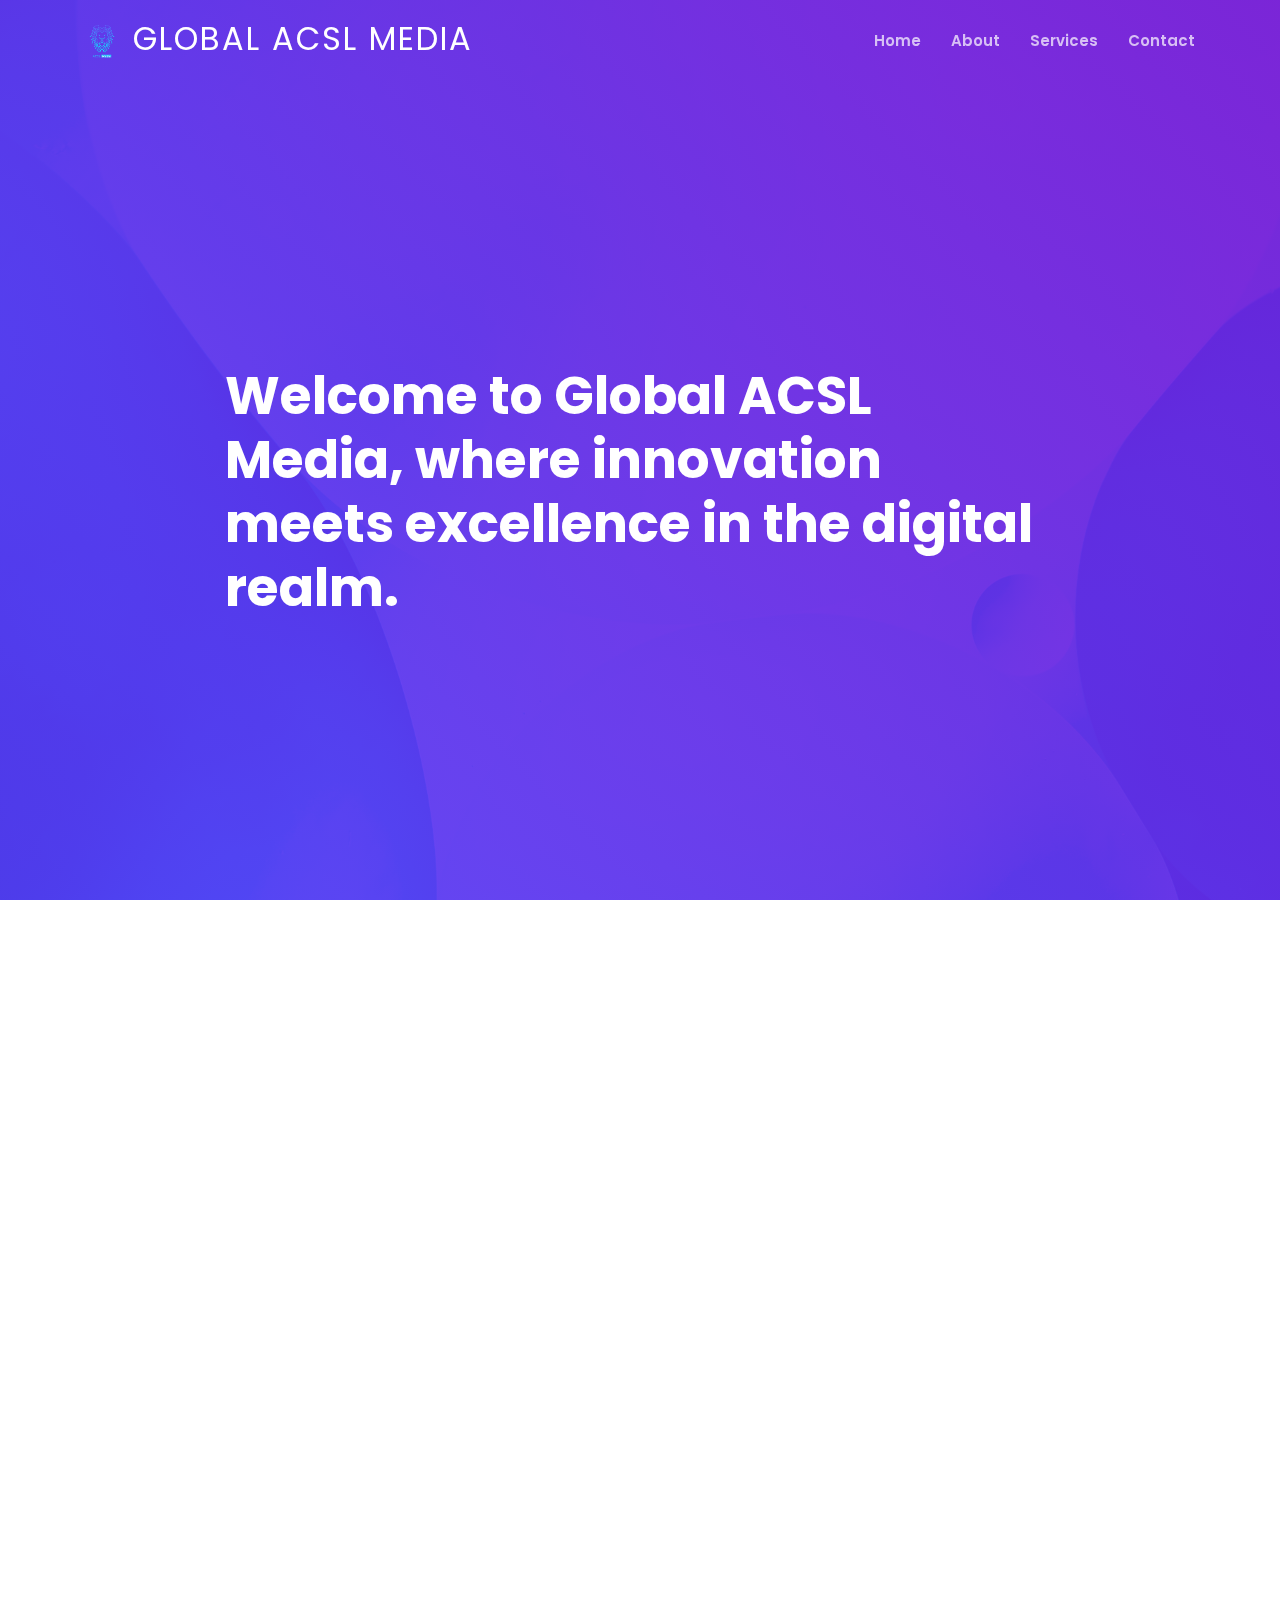
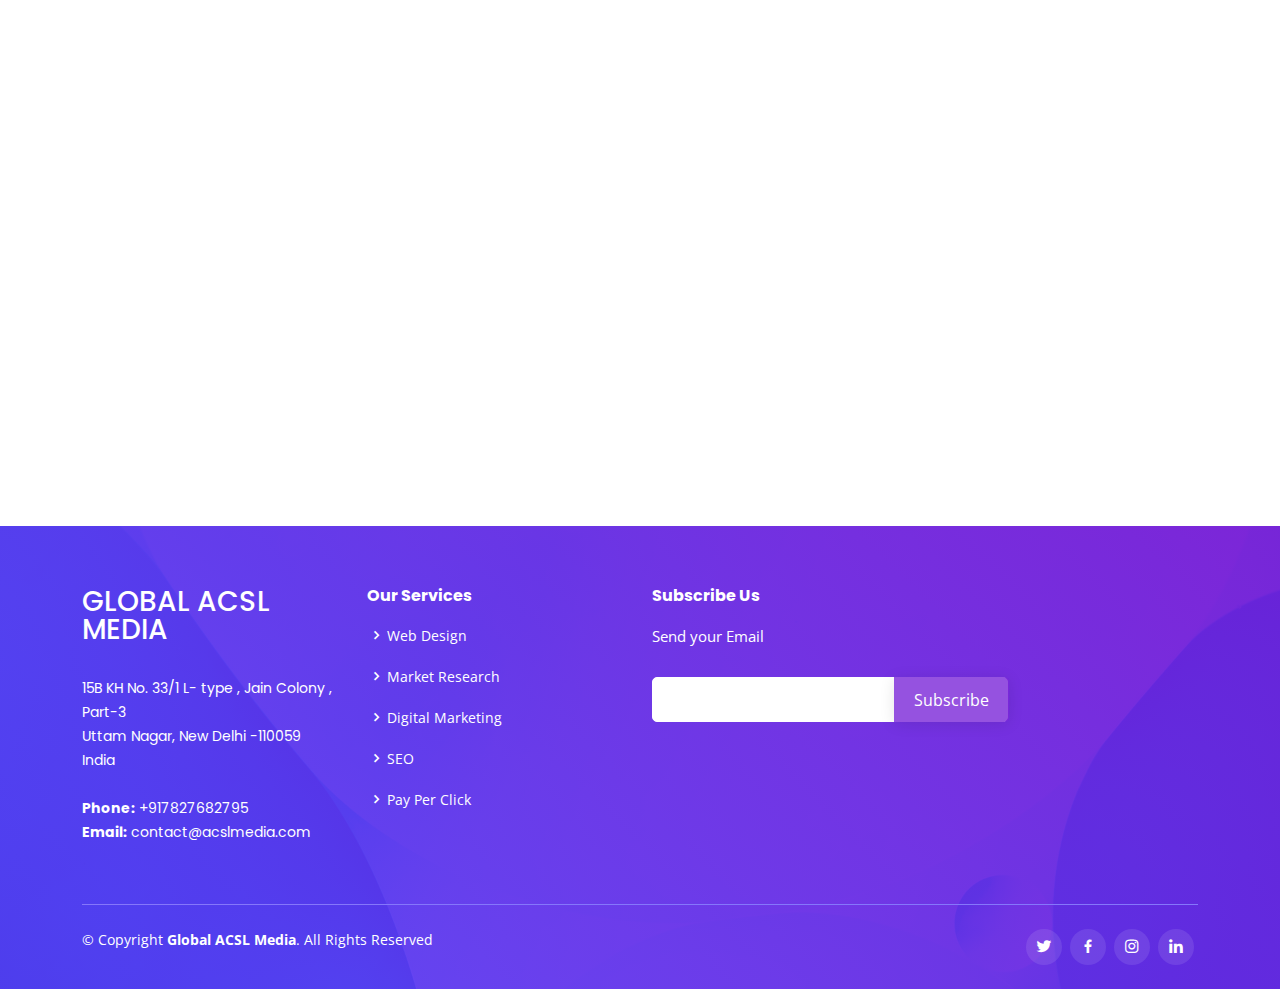
==== about.html @ 36bb45ed "ACSL" ====
<!DOCTYPE html>
<html lang="en">

<head>
    <meta charset="utf-8">
    <meta content="width=device-width, initial-scale=1.0" name="viewport">

    <title>Global ACSL Media</title>
    <meta content="" name="description">
    <meta content="" name="keywords">

    <!-- Favicons -->
    <link href="assets/img/acslfavicon.png" rel="icon">
    <link href="assets/img/acslfavicon.png" rel="apple-touch-icon">

    <!-- Google Fonts -->
    <link
        href="https://fonts.googleapis.com/css?family=Open+Sans:300,300i,400,400i,600,600i,700,700i|Roboto:300,300i,400,400i,500,500i,600,600i,700,700i|Poppins:300,300i,400,400i,500,500i,600,600i,700,700i"
        rel="stylesheet">

    <!-- Vendor CSS Files -->
    <link href="assets/vendor/aos/aos.css" rel="stylesheet">
    <link href="assets/vendor/bootstrap/css/bootstrap.min.css" rel="stylesheet">
    <link href="assets/vendor/bootstrap-icons/bootstrap-icons.css" rel="stylesheet">
    <link href="assets/vendor/boxicons/css/boxicons.min.css" rel="stylesheet">
    <link href="assets/vendor/glightbox/css/glightbox.min.css" rel="stylesheet">
    <link href="assets/vendor/swiper/swiper-bundle.min.css" rel="stylesheet">

    <!-- Template Main CSS File -->
    <link href="assets/css/style.css" rel="stylesheet">

    <!-- =======================================================
  * Template Name: Techie
  * Updated: Jul 27 2023 with Bootstrap v5.3.1
  * Template URL: https://bootstrapmade.com/techie-free-skin-bootstrap-3/
  * Author: BootstrapMade.com
  * License: https://bootstrapmade.com/license/
  ======================================================== -->
</head>

<body>

    <!-- ======= Header ======= -->
    <header id="header" class="fixed-top ">
        <div class="container d-flex align-items-center justify-content-between">
            <h1 class="logo"> <a href="index.html" class="logo"><img src="assets/img/acsl-favicon.png" alt=""
                        class="img-fluid"></a>
                <a href="index.html">Global ACSL Media</a>
            </h1>
            <!-- Uncomment below if you prefer to use an image logo -->
            <!-- <a href="index.html" class="logo"><img src="assets/img/logo.png" alt="" class="img-fluid"></a>-->

            <nav id="navbar" class="navbar">
                <ul>
                    <li><a class="nav-link" href="index.html">Home</a></li>
                    <li><a class="nav-link" href="about.html">About</a></li>
                    <li><a class="nav-link" href="services.html">Services</a></li>
                    <li><a class="nav-link" href="contact.html">Contact</a></li>

                    <!--<li class="dropdown"><a href="#"><span>Drop Down</span> <i class="bi bi-chevron-down"></i></a>
            <ul>
              <li><a href="#">Drop Down 1</a></li>
              <li class="dropdown"><a href="#"><span>Deep Drop Down</span> <i class="bi bi-chevron-right"></i></a>
                <ul>
                  <li><a href="#">Deep Drop Down 1</a></li>
                  <li><a href="#">Deep Drop Down 2</a></li>
                  <li><a href="#">Deep Drop Down 3</a></li>
                  <li><a href="#">Deep Drop Down 4</a></li>
                  <li><a href="#">Deep Drop Down 5</a></li>
                </ul>
              </li>
              <li><a href="#">Drop Down 2</a></li>
              <li><a href="#">Drop Down 3</a></li>
              <li><a href="#">Drop Down 4</a></li>
            </ul>
          </li>-->
                    <!--<li><a class="getstarted scrollto" href="#about">Get Started</a></li>-->
                </ul>
                <i class="bi bi-list mobile-nav-toggle"></i>
            </nav><!-- .navbar -->

        </div>
    </header><!-- End Header -->

    <!-- ======= Hero Section ======= -->
    <section id="hero" class="d-flex align-items-center">

        <div class="container-fluid" data-aos="fade-up">
            <div class="row justify-content-center">
                <div
                    class="col-xl-8 col-lg-8 pt-3 pt-lg-0 order-2 order-lg-1 d-flex flex-column justify-content-center">
                    <h1>Welcome to Global ACSL Media, where innovation meets excellence in the digital realm. </h1>
                </div>
            </div>

    </section><!-- End Hero -->

    <main id="main">

        <!-- ======= About Section ======= -->

        <!-- ======= Counts Section ======= -->

        <!-- ======= Services Section ======= -->
        <section id="about" class="about">
            <div class="container">

                <div class="row">
                    <div class="col-lg-6 order-1 order-lg-2 pt-5" data-aos="zoom-in" data-aos-delay="150">
                        <img src="assets/img/about.jpg" class="img-fluid mt-5" alt="">
                    </div>
                    <div class="col-lg-6 pt-4 pt-lg-0 order-2 order-lg-1 content" data-aos="fade-right">
                        <h3>Our Vision </h3>
                        <p class="fst-italic">
                            Our vision is to be the driving force behind our clients' digital journeys. We envision a
                            world where businesses of all sizes can thrive in the digital landscape, reaching their
                            target audiences effectively and leaving a lasting impact.
                        </p>
                        <h3>Our Mission </h3>
                        <p class="fst-italic">
                            Our mission is to empower businesses with cutting-edge digital solutions that elevate their brand, boost their online presence, and drive meaningful growth. We believe in the power of technology and creativity to inspire positive change, and we work tirelessly to bring this vision to life for each client we serve.
                        </p>
                        <h3>Why Choose Us</h3>
                        <ul>
                            <li><i class="bi bi-check-circle"></i> <strong>Innovation:</strong> We thrive on innovation.
                                Our team constantly explores new technologies and trends to deliver solutions that are
                                ahead of the curve.</li>
                            <li><i class="bi bi-check-circle"></i> <strong>Customization:</strong> We believe every
                                business is unique. That's why we tailor our strategies and solutions to align with your
                                specific goals and target audience.</li>
                            <li><i class="bi bi-check-circle"></i> <strong>Collaboration:</strong> Your success is our
                                success. We view our clients as partners and work collaboratively to achieve the best
                                outcomes. Your input is invaluable every step of the way.</li>
                            <li><i class="bi bi-check-circle"></i> <strong>Expertise:</strong> Our team is comprised of
                                experts in their respective fields. From marketing gurus to tech wizards, we bring a
                                diverse range of skills to the table. </li>
                            <li><i class="bi bi-check-circle"></i> <strong>Results Driven:</strong> We are committed to
                                delivering tangible results. Our strategies are designed not just to increase metrics,
                                but to drive meaningful growth and ROI for your business.</li>
                        </ul>
                        <h3>Join Us in Shaping the Future </h3>
                        <p >
                            As we embark on this journey of digital transformation, we invite you to join us. Together, we'll innovate, collaborate, and create digital experiences that redefine industries and push boundaries. Welcome to Global ACSL Media, where possibilities are limitless, and success is inevitable.                        </p>
                    </div>
                </div>

            </div>
        </section><!-- End About Section -->

        <!-- ======= Features Section ======= -->

        <!-- ======= Testimonials Section ======= -->

        <!-- ======= Portfolio Section ======= -->

        <!-- ======= Pricing Section ======= -->

        <!-- ======= Frequently Asked Questions Section ======= -->

        <!-- ======= Contact Section ======= -->

    </main><!-- End #main -->

    <!-- ======= Footer ======= -->
    <footer id="footer">

        <div class="footer-top">
          <div class="container">
            <div class="row">
    
              <div class="col-lg-3 col-md-6 footer-contact">
                <h3>Global ACSL Media</h3>
                <p>
                  15B KH No. 33/1 L- type , Jain Colony , Part-3   <br>
                  Uttam Nagar, New Delhi -110059<br>
                  India <br><br>
                  <strong>Phone:</strong> +917827682795<br>
                  <strong>Email:</strong>  contact@acslmedia.com<br>
                </p>
              </div>
    
              <!--<div class="col-lg-2 col-md-6 footer-links">
                <h4>Useful Links</h4>
                <ul>
                  <li><i class="bx bx-chevron-right"></i> <a href="#">Home</a></li>
                  <li><i class="bx bx-chevron-right"></i> <a href="#">About us</a></li>
                  <li><i class="bx bx-chevron-right"></i> <a href="#">Services</a></li>
                  <li><i class="bx bx-chevron-right"></i> <a href="#">Terms of service</a></li>
                  <li><i class="bx bx-chevron-right"></i> <a href="#">Privacy policy</a></li>
                </ul>
              </div>-->
    
              <div class="col-lg-3 col-md-6 footer-links">
                <h4>Our Services</h4>
                <ul>
                  <li><i class="bx bx-chevron-right"></i> Web Design</li>
                  <li><i class="bx bx-chevron-right"></i> Market Research</li>
                  <li><i class="bx bx-chevron-right"></i> Digital Marketing</li>
                  <li><i class="bx bx-chevron-right"></i> SEO</li>
                  <li><i class="bx bx-chevron-right"></i> Pay Per Click</li>
                </ul>
              </div>
    
              <div class="col-lg-4 col-md-6 footer-newsletter">
                <h4>Subscribe Us</h4>
                <p>Send your Email</p>
                <form action="https://formspree.io/f/xdordzaw" method="post">
                  <input type="email" name="email"><input type="submit" value="Subscribe">
                </form>
              </div>
    
            </div>
          </div>
        </div>
    
        <div class="container">
    
          <div class="copyright-wrap d-md-flex py-4">
            <div class="me-md-auto text-center text-md-start">
              <div class="copyright">
                &copy; Copyright <strong><span>Global ACSL Media</span></strong>. All Rights Reserved
              </div>
              <div class="credits">
                <!-- All the links in the footer should remain intact. -->
                <!-- You can delete the links only if you purchased the pro version. -->
                <!-- Licensing information: https://bootstrapmade.com/license/ -->
                <!-- Purchase the pro version with working PHP/AJAX contact form: https://bootstrapmade.com/techie-free-skin-bootstrap-3/ -->
    
              </div>
            </div>
            <div class="social-links text-center text-md-right pt-3 pt-md-0">
              <a href="https://twitter.com/acslmedia" class="twitter"><i class="bx bxl-twitter"></i></a>
              <a href="#" class="facebook"><i class="bx bxl-facebook"></i></a>
              <a href="https://www.instagram.com/acslmedia/" class="instagram"><i class="bx bxl-instagram"></i></a>
              <a href="https://www.linkedin.com/company/acslmedia/" class="linkedin"><i class="bx bxl-linkedin"></i></a>
            </div>
          </div>
    
        </div>
      </footer><!-- End Footer -->
    
    <a href="#" class="back-to-top d-flex align-items-center justify-content-center"><i
            class="bi bi-arrow-up-short"></i></a>
    <div id="preloader"></div>

    <!-- Vendor JS Files -->
    <script src="assets/vendor/purecounter/purecounter_vanilla.js"></script>
    <script src="assets/vendor/aos/aos.js"></script>
    <script src="assets/vendor/bootstrap/js/bootstrap.bundle.min.js"></script>
    <script src="assets/vendor/glightbox/js/glightbox.min.js"></script>
    <script src="assets/vendor/isotope-layout/isotope.pkgd.min.js"></script>
    <script src="assets/vendor/swiper/swiper-bundle.min.js"></script>
    <script src="assets/vendor/php-email-form/validate.js"></script>

    <!-- Template Main JS File -->
    <script src="assets/js/main.js"></script>

</body>

</html>
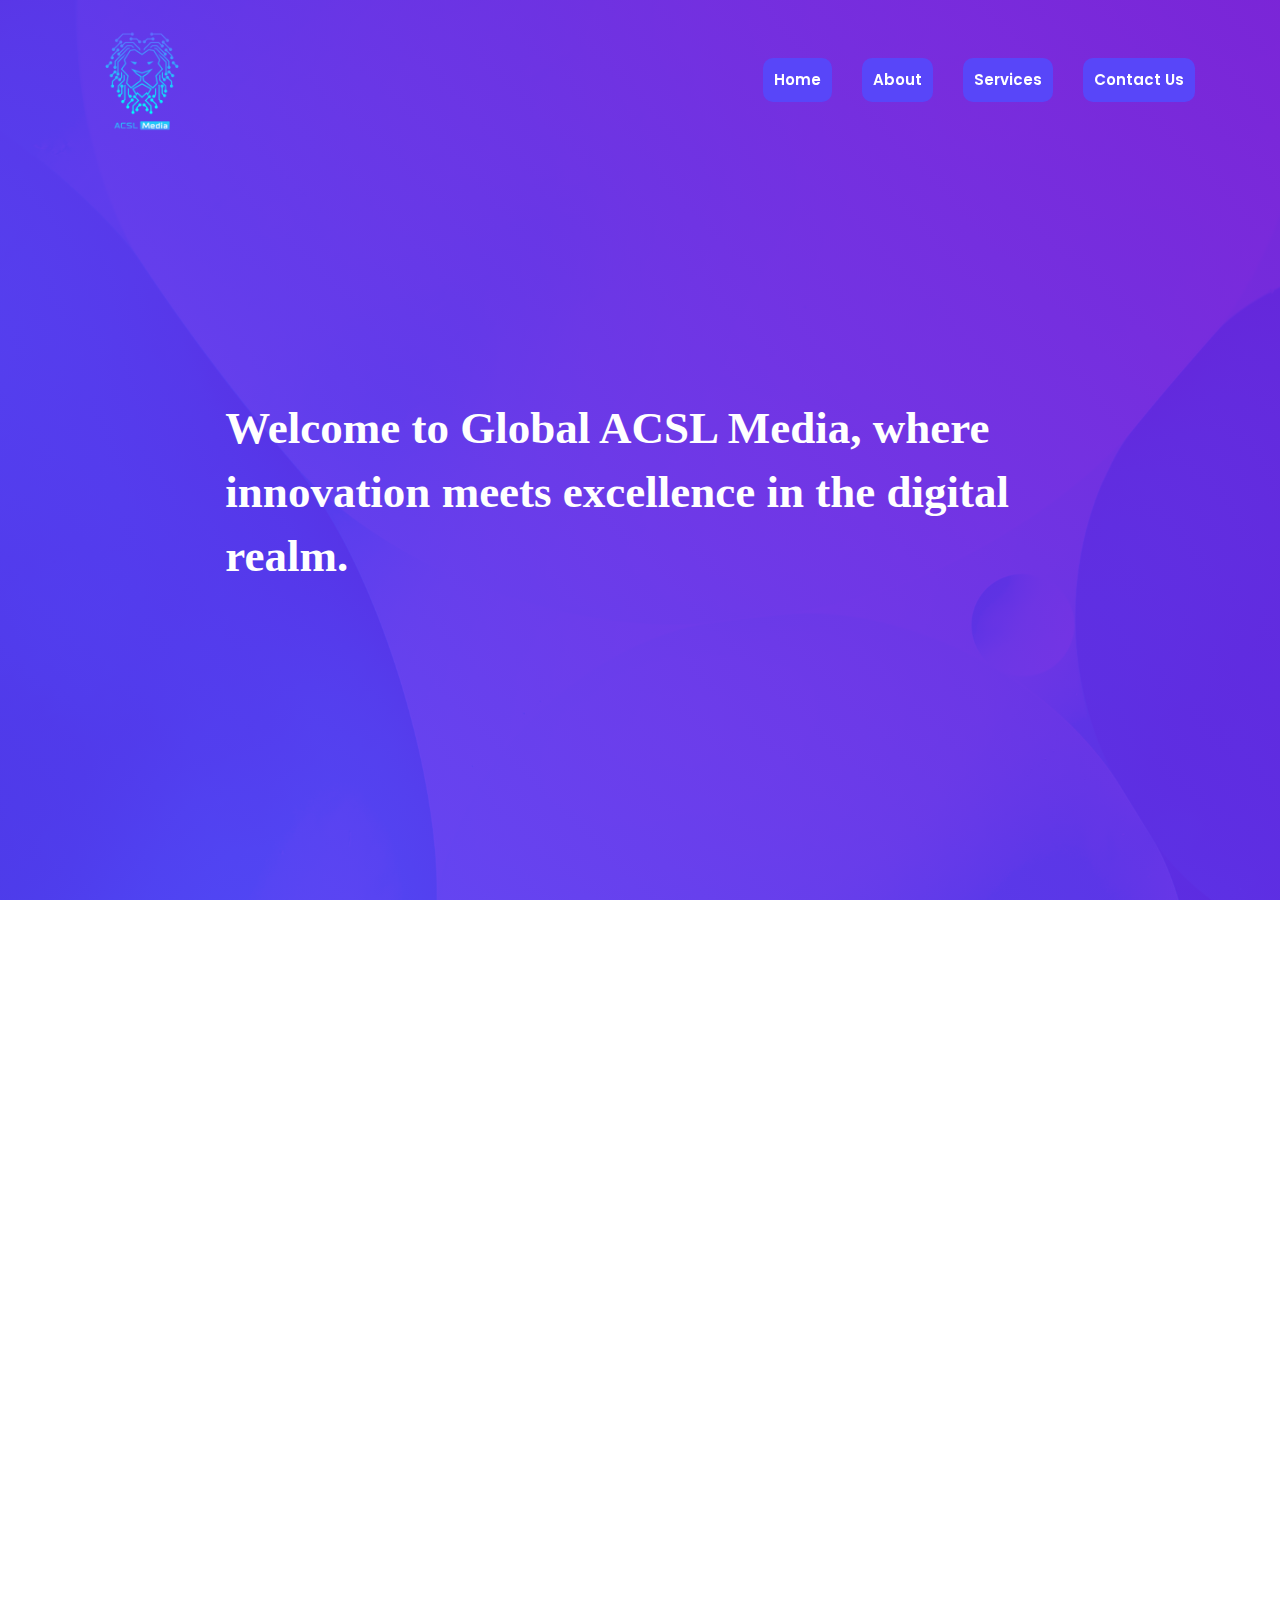
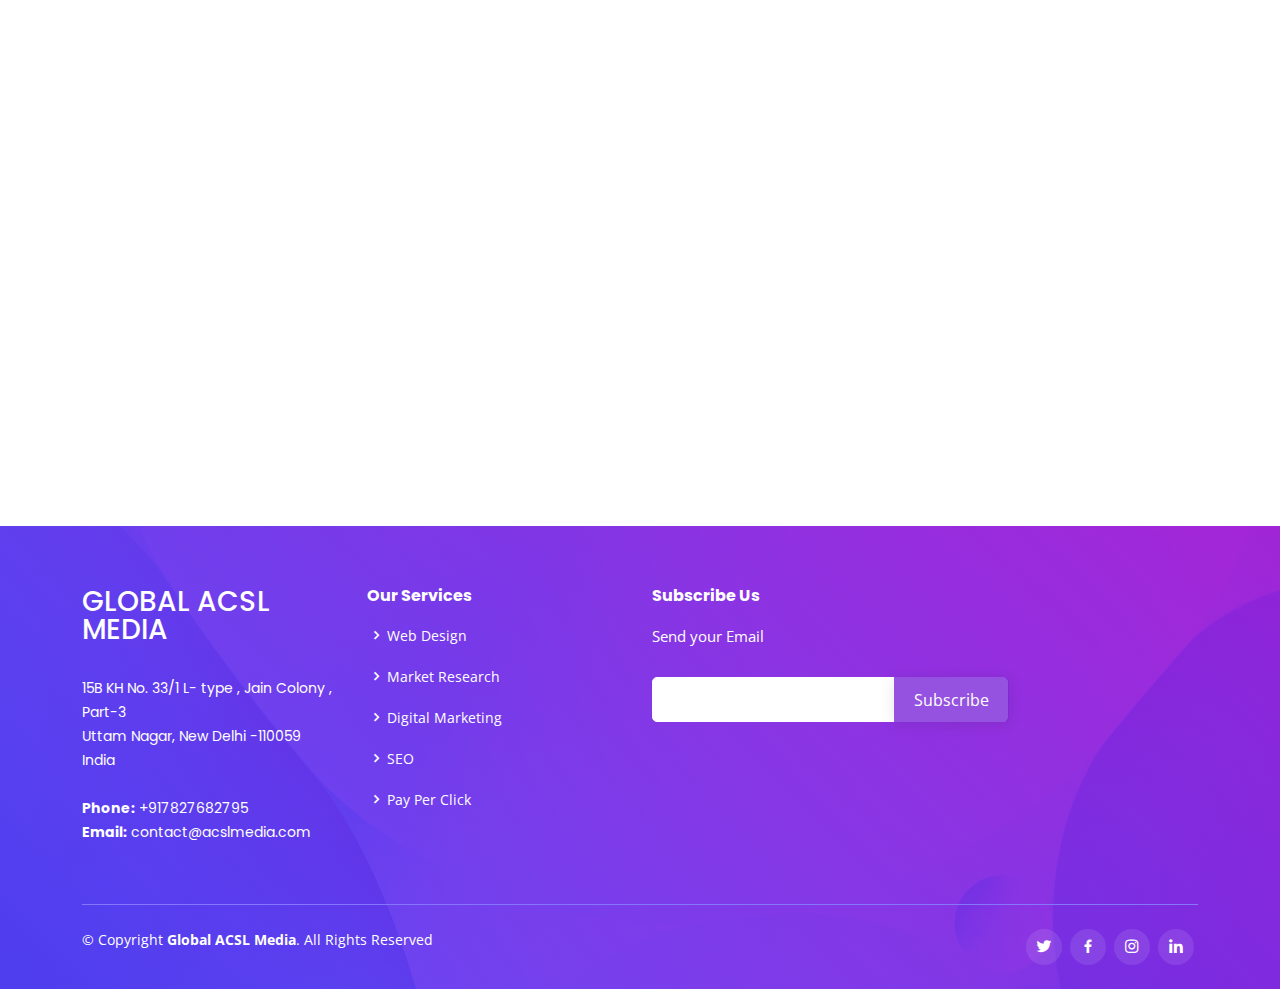
==== commit bcc46756: "ACSL" ====
--- a/about.html
+++ b/about.html
@@ -42,48 +42,48 @@
 
     <!-- ======= Header ======= -->
     <header id="header" class="fixed-top ">
-        <div class="container d-flex align-items-center justify-content-between">
-            <h1 class="logo"> <a href="index.html" class="logo"><img src="assets/img/acsl-favicon.png" alt=""
-                        class="img-fluid"></a>
-                <a href="index.html">Global ACSL Media</a>
-            </h1>
-            <!-- Uncomment below if you prefer to use an image logo -->
-            <!-- <a href="index.html" class="logo"><img src="assets/img/logo.png" alt="" class="img-fluid"></a>-->
-
-            <nav id="navbar" class="navbar">
-                <ul>
-                    <li><a class="nav-link" href="index.html">Home</a></li>
-                    <li><a class="nav-link" href="about.html">About</a></li>
-                    <li><a class="nav-link" href="services.html">Services</a></li>
-                    <li><a class="nav-link" href="contact.html">Contact</a></li>
-
-                    <!--<li class="dropdown"><a href="#"><span>Drop Down</span> <i class="bi bi-chevron-down"></i></a>
-            <ul>
-              <li><a href="#">Drop Down 1</a></li>
-              <li class="dropdown"><a href="#"><span>Deep Drop Down</span> <i class="bi bi-chevron-right"></i></a>
-                <ul>
-                  <li><a href="#">Deep Drop Down 1</a></li>
-                  <li><a href="#">Deep Drop Down 2</a></li>
-                  <li><a href="#">Deep Drop Down 3</a></li>
-                  <li><a href="#">Deep Drop Down 4</a></li>
-                  <li><a href="#">Deep Drop Down 5</a></li>
-                </ul>
-              </li>
-              <li><a href="#">Drop Down 2</a></li>
-              <li><a href="#">Drop Down 3</a></li>
-              <li><a href="#">Drop Down 4</a></li>
-            </ul>
-          </li>-->
-                    <!--<li><a class="getstarted scrollto" href="#about">Get Started</a></li>-->
-                </ul>
-                <i class="bi bi-list mobile-nav-toggle"></i>
-            </nav><!-- .navbar -->
-
-        </div>
+      <div class="container d-flex align-items-center justify-content-between">
+        <a href="index.html"><img src="assets/img/acsl-favicon.png" alt=""
+          class="img-fluid" style="height:120px;"></a>
+        <h1 class="logo"> 
+          <!--a href="index.html">Global ACSL Media</a-->
+        </h1>
+        <!-- Uncomment below if you prefer to use an image logo -->
+  
+        <nav id="navbar" class="navbar">
+          <ul>
+            <li><a class="nav-link " style="color: #fff;" href="index.html"><span style="border: 1px solid transparent;border-radius: 10px;color: white;background-color: #5846f9;padding: 10px;">Home</span></a></li>
+            <li><a class="nav-link " style="color: #fff;" href="about.html"><span style="border: 1px solid transparent;border-radius: 10px;color: white;background-color: #5846f9;padding: 10px;">About</span></a></li>
+            <li><a class="nav-link " style="color: #fff;" href="services.html"><span style="border: 1px solid transparent;border-radius: 10px;color: white;background-color: #5846f9;padding: 10px;">Services</span></a></li>
+            <!--<li><a class="nav-link scrollto " href="#portfolio">Portfolio</a></li>-->
+            <!--<li class="dropdown"><a href="#"><span>Drop Down</span> <i class="bi bi-chevron-down"></i></a>
+              <ul>
+                <li><a href="#">Drop Down 1</a></li>
+                <li class="dropdown"><a href="#"><span>Deep Drop Down</span> <i class="bi bi-chevron-right"></i></a>
+                  <ul>
+                    <li><a href="#">Deep Drop Down 1</a></li>
+                    <li><a href="#">Deep Drop Down 2</a></li>
+                    <li><a href="#">Deep Drop Down 3</a></li>
+                    <li><a href="#">Deep Drop Down 4</a></li>
+                    <li><a href="#">Deep Drop Down 5</a></li>
+                  </ul>
+                </li>
+                <li><a href="#">Drop Down 2</a></li>
+                <li><a href="#">Drop Down 3</a></li>
+                <li><a href="#">Drop Down 4</a></li>
+              </ul>
+            </li>-->
+            <li><a class="nav-link" href="contact.html"><span style="border: 1px solid transparent;border-radius: 10px;color: white;background-color: #5846f9;padding: 10px;">Contact Us</span></a></li>
+            <!--<li><a class="getstarted scrollto" href="#about">Get Started</a></li>-->
+          </ul>
+          <i class="bi bi-list mobile-nav-toggle"></i>
+        </nav><!-- .navbar -->
+  
+      </div>
     </header><!-- End Header -->
-
+  
     <!-- ======= Hero Section ======= -->
-    <section id="hero" class="d-flex align-items-center">
+    <section id="heroc" class="d-flex align-items-center">
 
         <div class="container-fluid" data-aos="fade-up">
             <div class="row justify-content-center">
@@ -102,7 +102,7 @@
         <!-- ======= Counts Section ======= -->
 
         <!-- ======= Services Section ======= -->
-        <section id="about" class="about">
+        <section id="abouc" class="abouc">
             <div class="container">
 
                 <div class="row">
--- a/assets/css/style.css
+++ b/assets/css/style.css
@@ -123,7 +123,7 @@
 
 #header.header-scrolled,
 #header.header-inner-pages {
-  background: rgba(24, 6, 185, 0.8);
+  background:#fff;         /*rgba(24, 6, 185, 0.8);*/
   padding: 12px 0;
 }
 
@@ -142,6 +142,36 @@
 }
 
 #header .logo img {
+  max-height: 40px;
+}
+
+#headerc {
+  transition: all 0.5s;
+  z-index: 1500;
+  padding: 20px 0;
+}
+
+#headerc.header-scrolled,
+#headerc.header-inner-pages {
+  background:#fff;         /*rgba(24, 6, 185, 0.8);*/
+  padding: 12px 0;
+}
+
+#headerc .logo {
+  font-size: 32px;
+  margin: 0;
+  padding: 0;
+  line-height: 1;
+  font-weight: 400;
+  letter-spacing: 2px;
+  text-transform: uppercase;
+}
+
+#headerc .logo a {
+  color: #fff;
+}
+
+#headerc .logo img {
   max-height: 40px;
 }
 
@@ -311,7 +341,7 @@
 * Mobile Navigation 
 */
 .mobile-nav-toggle {
-  color: #fff;
+  color: #5846f9;
   font-size: 28px;
   cursor: pointer;
   display: none;
@@ -425,12 +455,132 @@
 /*--------------------------------------------------------------
 # Hero Section
 --------------------------------------------------------------*/
-#hero {
+#heroc {
   width: 100%;
   height: 100vh;
   background: linear-gradient(45deg, rgba(86, 58, 250, 0.9) 0%, rgba(116, 15, 214, 0.9) 100%), url("../img/hero-bg.jpg") center center no-repeat;
   background-size: cover;
 }
+#hero {
+  width: 100%;
+  height: 100vh;
+  /*background: linear-gradient(45deg, rgba(86, 58, 250, 0.9) 0%, rgba(116, 15, 214, 0.9) 100%), url("../img/hero-bg.jpg") center center no-repeat;*/
+  background: white;
+  background-size: cover;
+}
+#heroc .container,
+#heroc .container-fluid {
+  padding-top: 84px;
+}
+
+#heroc h1 {
+  margin: 0;
+  margin-right: 5px;
+  font-size: 45px;
+  font-weight: 600;
+  font-family:Cambria, Cochin, Georgia, Times, 'Times New Roman', serif;
+  line-height: 64px;
+  color:#fff;
+}
+
+#heroc h2 {
+  color:gray; /*rgba(255, 255, 255, 0.8);*/
+  margin: 10px 0 0 0;
+  font-size: 20px;
+  font-family:'Gill Sans', 'Gill Sans MT', Calibri, 'Trebuchet MS', sans-serif;
+}
+
+#heroc .btn-get-started {
+  font-family: "Poppins", sans-serif;
+  font-weight: 500;
+  font-size: 16px;
+  letter-spacing: 1px;
+  display: inline-block;
+  padding: 10px 28px;
+  border-radius: 5px;
+  transition: 0.5s;
+  margin-top: 30px;
+  box-shadow: 4px 4px 8px #888888;;
+  color: #5846f9;
+  border: 2px solid #5846f9;
+}
+
+#heroc .btn-get-started:hover {
+  background: #5846f9;
+  color: #fff;
+}
+
+#heroc .animated {
+  animation: up-down 2s ease-in-out infinite alternate-reverse both;
+}
+
+@media (min-width: 1200px) {
+  #heroc {
+    background-attachment: fixed;
+  }
+}
+
+@media (max-width: 991px) {
+  #heroc {
+    text-align: center;
+  }
+
+  #heroc .container,
+  #heroc .container-fluid {
+    padding-top: 68px;
+  }
+
+  #heroc .animated {
+    animation: none;
+  }
+
+  #heroc .hero-img {
+    text-align: center;
+  }
+
+  #heroc .hero-img img {
+    width: 50%;
+  }
+}
+
+@media (max-width: 768px) {
+  #heroc h1 {
+    font-size: 26px;
+    line-height: 36px;
+  }
+
+  #heroc h2 {
+    font-size: 18px;
+    line-height: 24px;
+  }
+
+  #heroc .hero-img img {
+    width: 60%;
+  }
+}
+
+@media (max-width: 575px) {
+  #heroc .hero-img img {
+    width: 80%;
+  }
+}
+
+@media (max-width: 575px),
+(max-height: 600px) {
+  #heroc {
+    height: auto;
+  }
+}
+
+@keyframes up-down {
+  0% {
+    transform: translateY(10px);
+  }
+
+  100% {
+    transform: translateY(-10px);
+  }
+}
 
 #hero .container,
 #hero .container-fluid {
@@ -439,16 +589,19 @@
 
 #hero h1 {
   margin: 0;
-  font-size: 52px;
-  font-weight: 700;
+  margin-right: 5px;
+  font-size: 45px;
+  font-weight: 600;
+  font-family:Cambria, Cochin, Georgia, Times, 'Times New Roman', serif;
   line-height: 64px;
-  color: #fff;
+  color: #5846f9;
 }
 
 #hero h2 {
-  color: rgba(255, 255, 255, 0.8);
+  color:gray; /*rgba(255, 255, 255, 0.8);*/
   margin: 10px 0 0 0;
   font-size: 20px;
+  font-family:'Gill Sans', 'Gill Sans MT', Calibri, 'Trebuchet MS', sans-serif;
 }
 
 #hero .btn-get-started {
@@ -461,13 +614,14 @@
   border-radius: 5px;
   transition: 0.5s;
   margin-top: 30px;
-  color: #fff;
-  border: 2px solid #fff;
+  box-shadow: 4px 4px 8px #888888;;
+  color: #5846f9;
+  border: 2px solid #5846f9;
 }
 
 #hero .btn-get-started:hover {
-  background: #fff;
-  color: #5846f9;
+  background: #5846f9;
+  color: #fff;
 }
 
 #hero .animated {
@@ -551,8 +705,7 @@
 }
 
 .section-bg {
-  background-color: #f9f8ff;
-}
+  background: linear-gradient(45deg, rgba(86, 58, 250, 0.9) 0%, rgba(214, 15, 204, 0.9) 100%), url("../img/hero-bg.jpg") center center no-repeat;}
 
 .section-title {
   text-align: center;
@@ -588,12 +741,13 @@
 --------------------------------------------------------------*/
 .about {
   padding: 120px 0;
+  background: linear-gradient(45deg, rgba(86, 58, 250, 0.9) 0%, rgba(214, 15, 204, 0.9) 100%), url("../img/hero-bg.jpg") center center no-repeat;
 }
 
 .about .content h3 {
   font-weight: 600;
   font-size: 32px;
-  color: #2c4964;
+  color:#999;
 }
 
 .about .content ul {
@@ -624,13 +778,14 @@
   padding: 10px 50px 10px 28px;
   border-radius: 5px;
   transition: 0.5s;
-  color: #fff;
-  background: linear-gradient(45deg, #5846f9 0%, #7b27d8 100%);
+  color: linear-gradient(45deg, #5846f9 0%, #7b27d8 100%);
+  background: #fff;
   position: relative;
 }
 
 .about .content .read-more:hover {
   background: linear-gradient(180deg, #5846f9 0%, #7b27d8 100%);
+  color: #fff;
 }
 
 .about .content .read-more i {
@@ -640,18 +795,76 @@
   top: 12px;
 }
 
+.abouc {
+  padding: 120px 0;
+  background-color: #fff; 
+}
+
+.abouc .content h3 {
+  font-weight: 600;
+  font-size: 32px;
+  color:#5846f9;
+}
+
+.abouc .content ul {
+  list-style: none;
+  padding: 0;
+}
+
+.abouc .content ul li {
+  padding-bottom: 10px;
+}
+
+.abouc .content ul i {
+  font-size: 20px;
+  padding-right: 4px;
+  color: #5846f9;
+}
+
+.abouc .content p:last-child {
+  margin-bottom: 0;
+}
+
+.abouc .content .read-more {
+  font-family: "Poppins", sans-serif;
+  font-weight: 500;
+  font-size: 16px;
+  letter-spacing: 1px;
+  display: inline-block;
+  padding: 10px 50px 10px 28px;
+  border-radius: 5px;
+  transition: 0.5s;
+  color: linear-gradient(45deg, #5846f9 0%, #7b27d8 100%);
+  background: #fff;
+  position: relative;
+}
+
+.abouc .content .read-more:hover {
+  background: linear-gradient(180deg, #5846f9 0%, #7b27d8 100%);
+  color: #fff;
+}
+
+.abouc .content .read-more i {
+  font-size: 22px;
+  position: absolute;
+  right: 20px;
+  top: 12px;
+}
+
+
 /*--------------------------------------------------------------
 # Counts
 --------------------------------------------------------------*/
 .counts {
-  background: linear-gradient(90deg, rgba(88, 70, 249, 0.5) 0%, rgba(123, 39, 216, 0.5) 100%), url("../img/counts-bg.png") center center no-repeat;
+  /*background: linear-gradient(90deg, rgba(88, 70, 249, 0.5) 0%, rgba(123, 39, 216, 0.5) 100%), url("../img/counts-bg.png") center center no-repeat;*/
+  background-color: white;
   padding: 80px 0 60px 0;
 }
 
 .counts .counters span {
   font-size: 48px;
   display: block;
-  color: #fff;
+  color:#3023a9 ;
   font-weight: 600;
   font-family: "Poppins", sans-serif;
 }
@@ -660,8 +873,9 @@
   padding: 0;
   margin: 0 0 20px 0;
   font-size: 15px;
-  color: rgba(255, 255, 255, 0.8);
-}
+  color: #6423a9;
+}
+
 
 /*--------------------------------------------------------------
 # Services
@@ -1491,7 +1705,7 @@
 #footer {
   color: #fff;
   font-size: 14px;
-  background: linear-gradient(45deg, rgba(86, 58, 250, 0.9) 0%, rgba(116, 15, 214, 0.9) 100%), url("../img/hero-bg.jpg") center center no-repeat;
+  background: linear-gradient(45deg, rgba(86, 58, 250, 0.9) 0%, rgba(161, 15, 214, 0.9) 100%), url("../img/hero-bg.jpg") center center no-repeat;
   background-size: cover;
 }
 
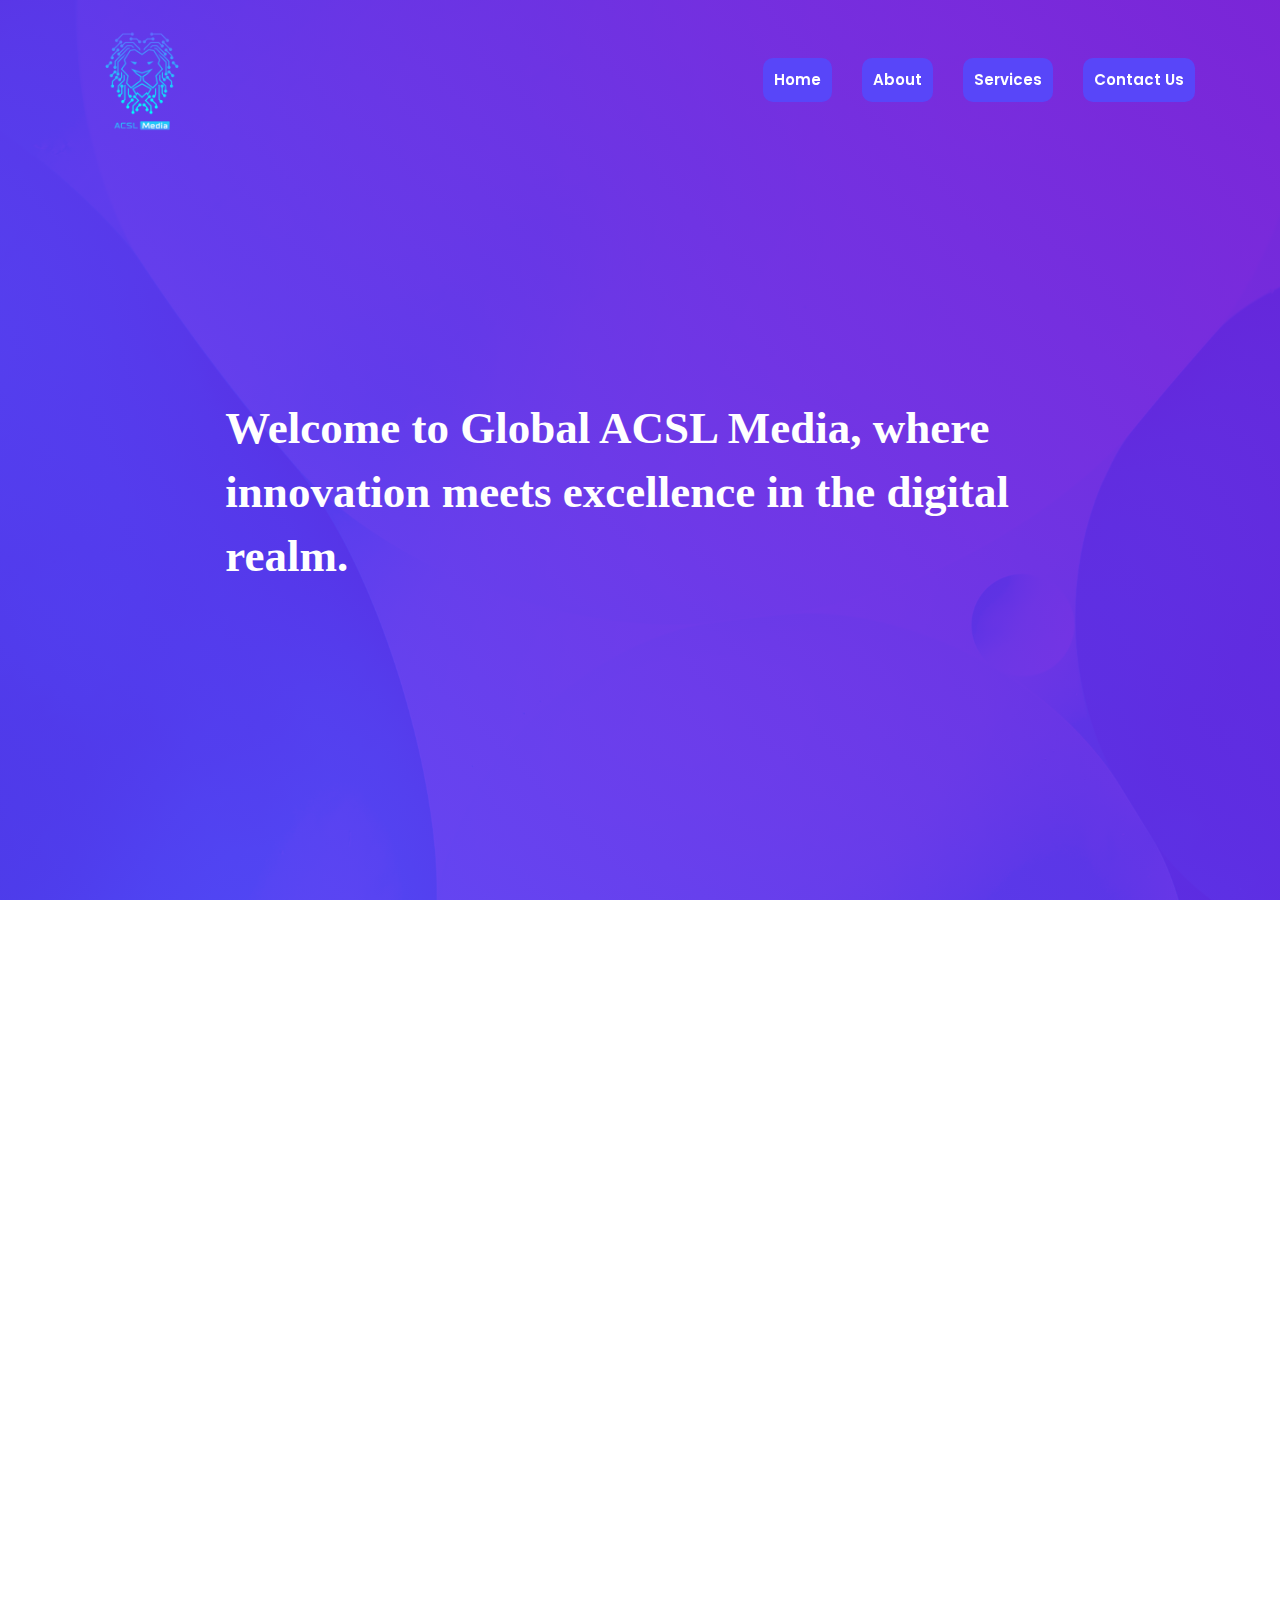
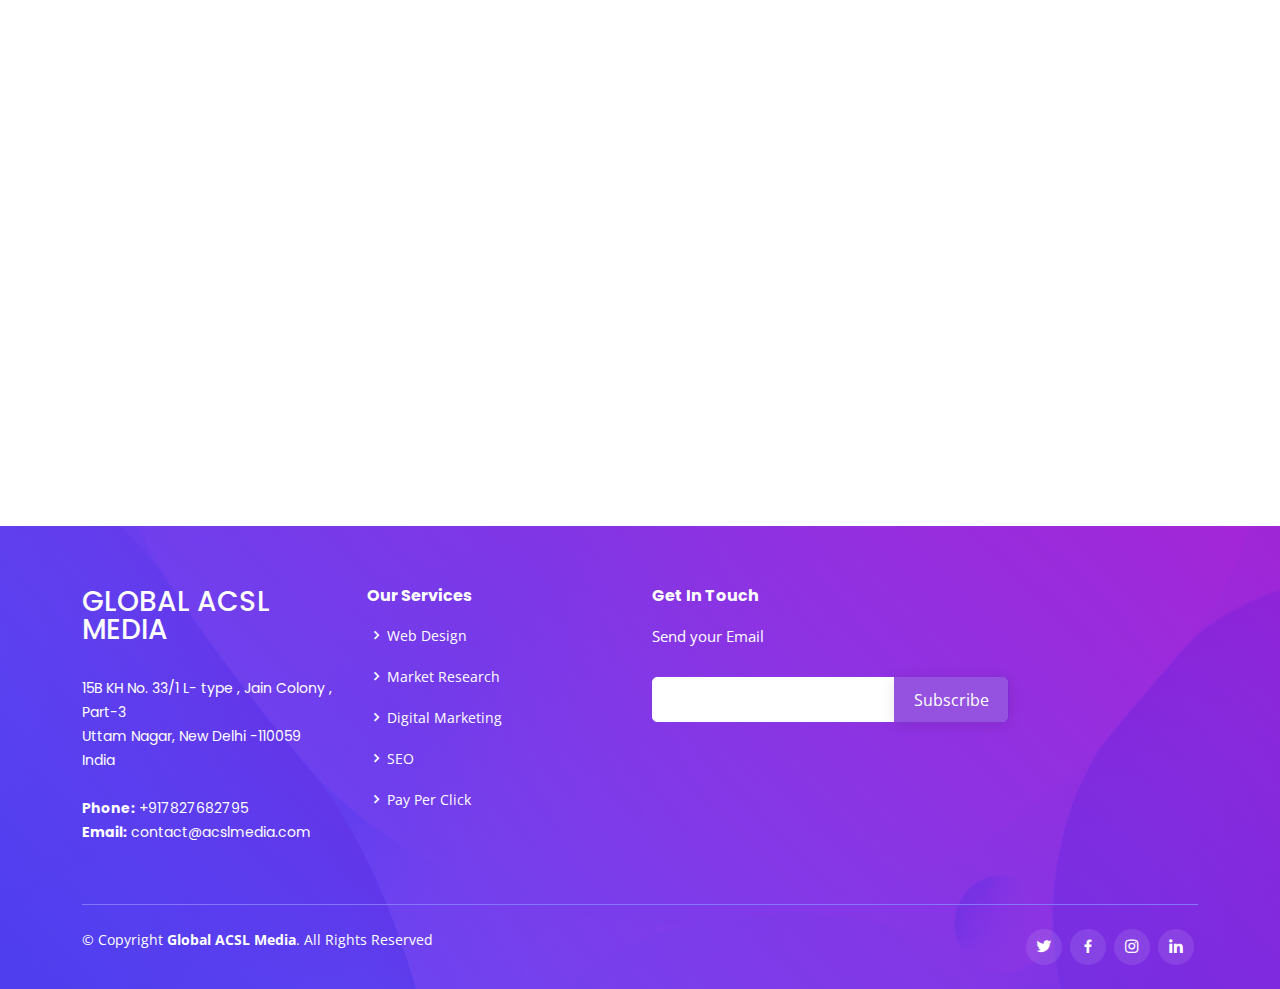
==== commit 14a4a577: "ACSL" ====
--- a/about.html
+++ b/about.html
@@ -202,7 +202,7 @@
               </div>
     
               <div class="col-lg-4 col-md-6 footer-newsletter">
-                <h4>Subscribe Us</h4>
+                <h4>Get In Touch</h4>
                 <p>Send your Email</p>
                 <form action="https://formspree.io/f/xdordzaw" method="post">
                   <input type="email" name="email"><input type="submit" value="Subscribe">
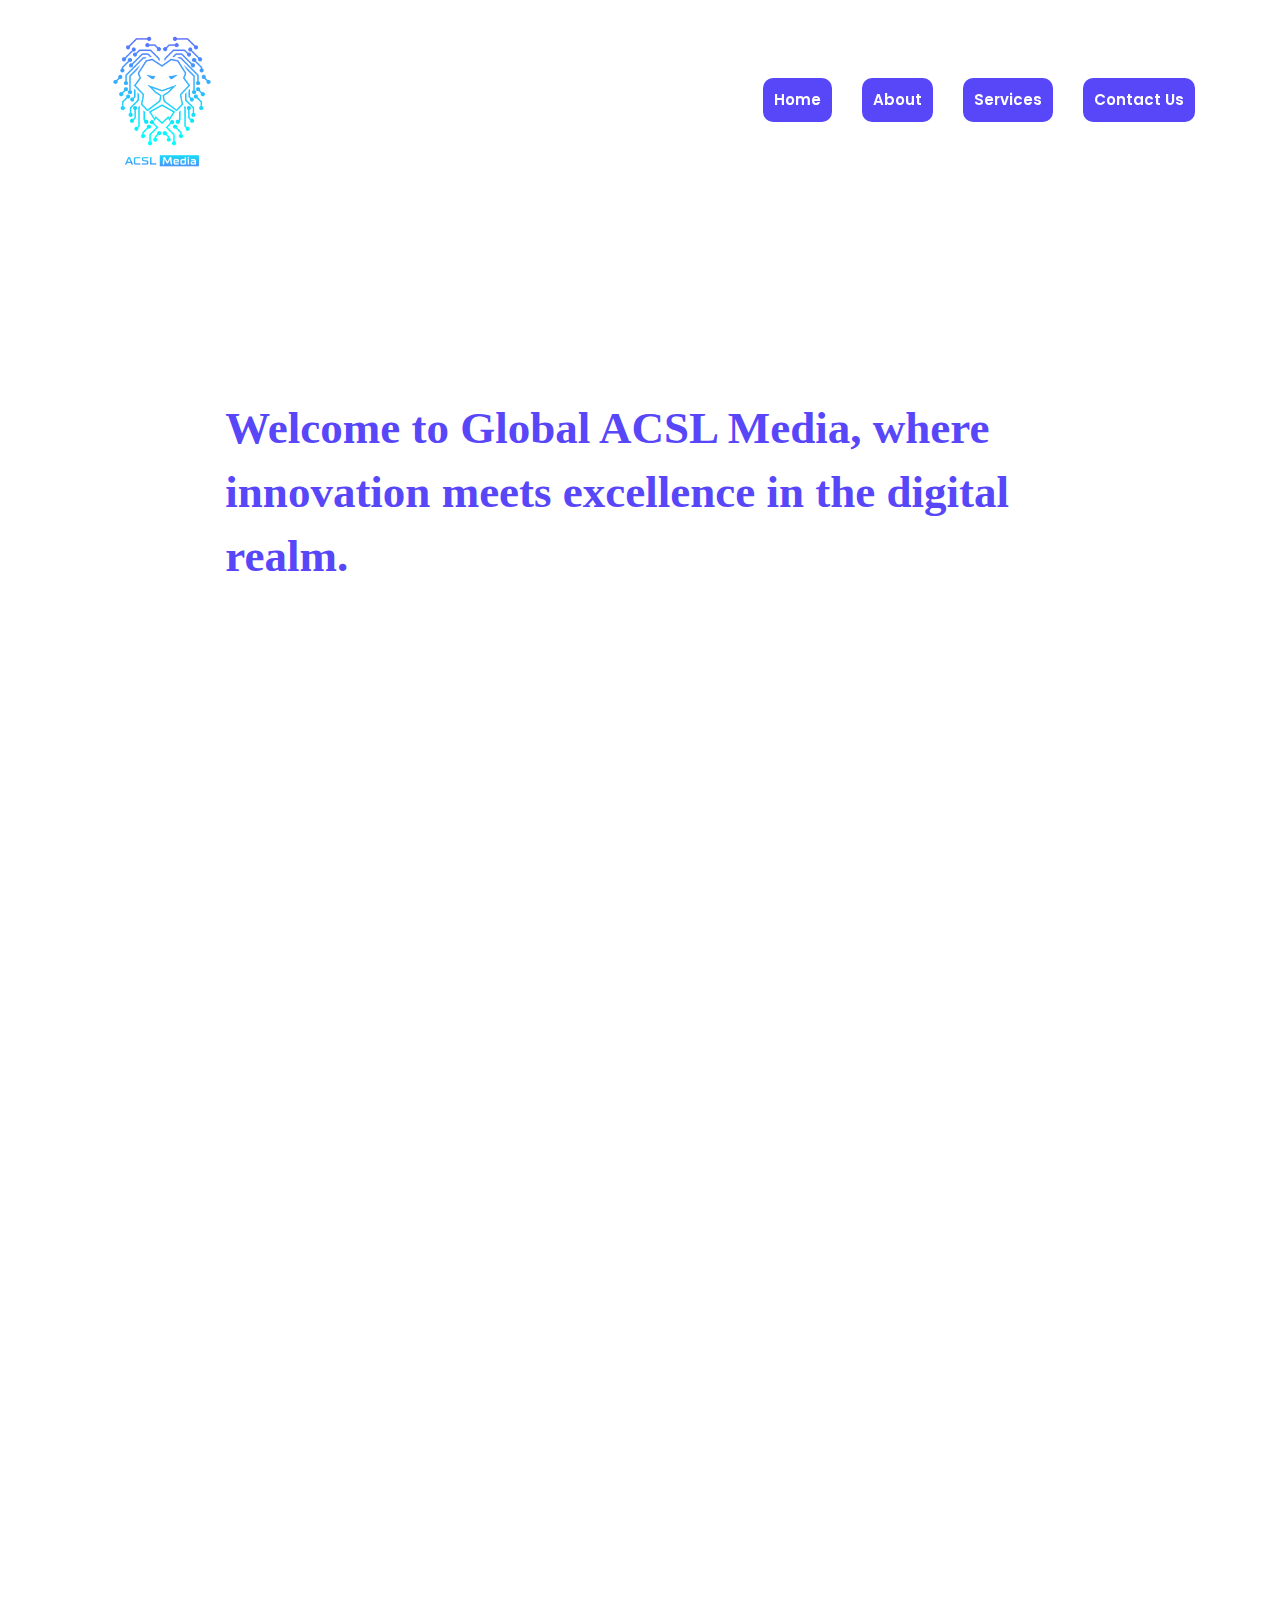
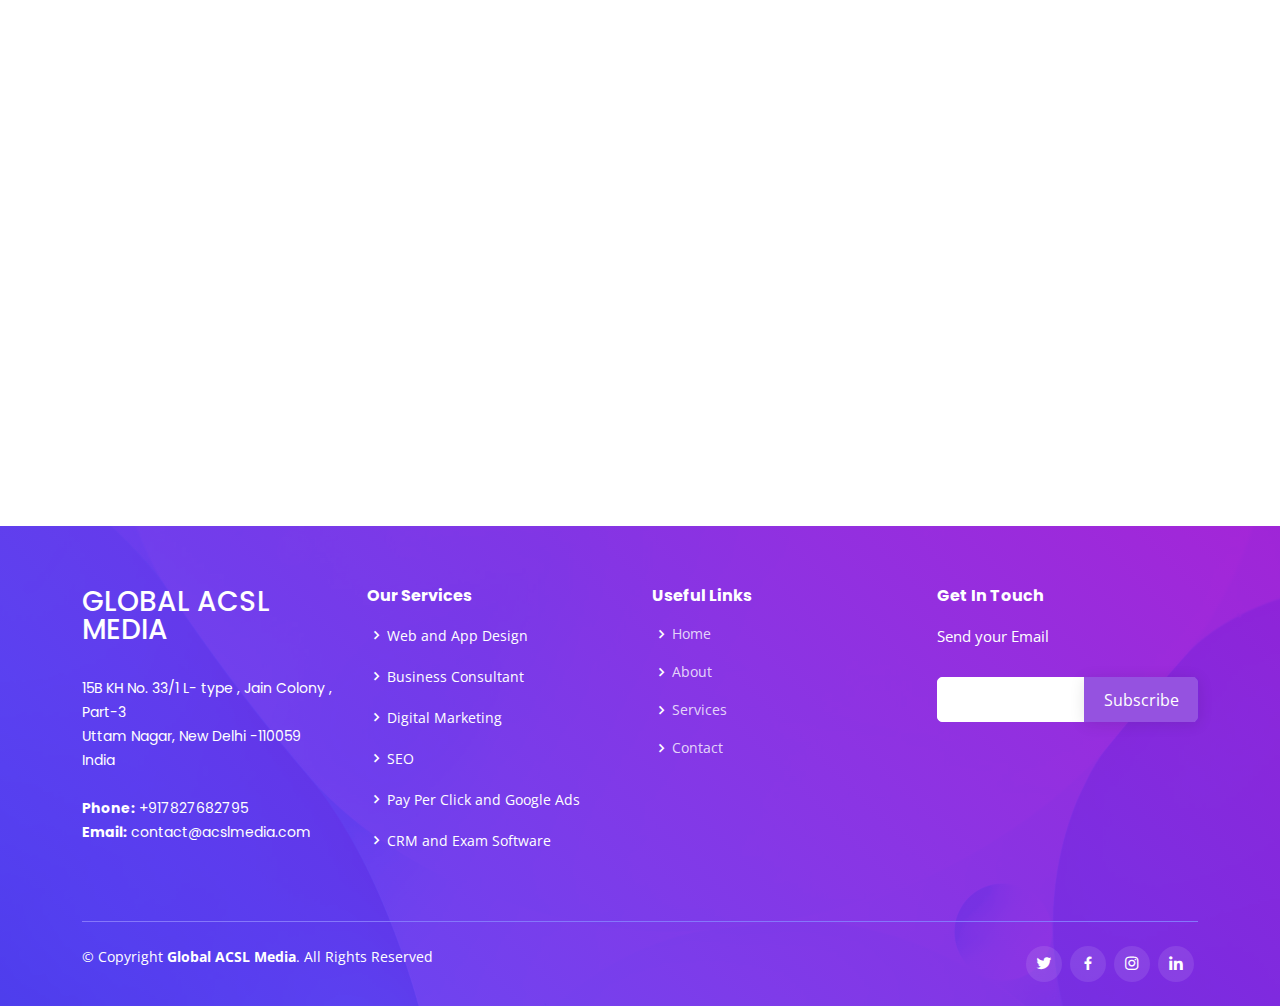
==== commit 80bff11d: "ACSL" ====
--- a/about.html
+++ b/about.html
@@ -44,7 +44,7 @@
     <header id="header" class="fixed-top ">
       <div class="container d-flex align-items-center justify-content-between">
         <a href="index.html"><img src="assets/img/acsl-favicon.png" alt=""
-          class="img-fluid" style="height:120px;"></a>
+          class="img-fluid" style="height:160px;"></a>
         <h1 class="logo"> 
           <!--a href="index.html">Global ACSL Media</a-->
         </h1>
@@ -193,15 +193,25 @@
               <div class="col-lg-3 col-md-6 footer-links">
                 <h4>Our Services</h4>
                 <ul>
-                  <li><i class="bx bx-chevron-right"></i> Web Design</li>
-                  <li><i class="bx bx-chevron-right"></i> Market Research</li>
+                  <li><i class="bx bx-chevron-right"></i> Web and App Design</li>
+                  <li><i class="bx bx-chevron-right"></i> Business Consultant</li>
                   <li><i class="bx bx-chevron-right"></i> Digital Marketing</li>
                   <li><i class="bx bx-chevron-right"></i> SEO</li>
-                  <li><i class="bx bx-chevron-right"></i> Pay Per Click</li>
+                  <li><i class="bx bx-chevron-right"></i> Pay Per Click and Google Ads</li>
+                  <li><i class="bx bx-chevron-right"></i> CRM and Exam Software</li>
                 </ul>
               </div>
-    
-              <div class="col-lg-4 col-md-6 footer-newsletter">
+              <div class="col-lg-3 col-md-6 footer-links">
+                <h4>Useful Links</h4>
+                <ul>
+                  <li><i class="bx bx-chevron-right"></i><a href="index.html">Home</a></li>
+                  <li><i class="bx bx-chevron-right"></i><a href="about.html">About</a></li>
+                  <li><i class="bx bx-chevron-right"></i><a href="services.html">Services</a></li>
+                  <li><i class="bx bx-chevron-right"></i><a href="contact.html">Contact</a></li>
+                </ul>
+                
+              </div>
+              <div class="col-lg-3 col-md-6 footer-newsletter">
                 <h4>Get In Touch</h4>
                 <p>Send your Email</p>
                 <form action="https://formspree.io/f/xdordzaw" method="post">
--- a/assets/css/style.css
+++ b/assets/css/style.css
@@ -458,7 +458,7 @@
 #heroc {
   width: 100%;
   height: 100vh;
-  background: linear-gradient(45deg, rgba(86, 58, 250, 0.9) 0%, rgba(116, 15, 214, 0.9) 100%), url("../img/hero-bg.jpg") center center no-repeat;
+  background: #fff;/*linear-gradient(45deg, rgba(178, 164, 255, 0.9) 0%, rgba(91, 52, 130, 0.9) 100%), url("../img/hero-bg.jpg") center center no-repeat;*/
   background-size: cover;
 }
 #hero {
@@ -480,7 +480,7 @@
   font-weight: 600;
   font-family:Cambria, Cochin, Georgia, Times, 'Times New Roman', serif;
   line-height: 64px;
-  color:#fff;
+  color:#5846f9;
 }
 
 #heroc h2 {
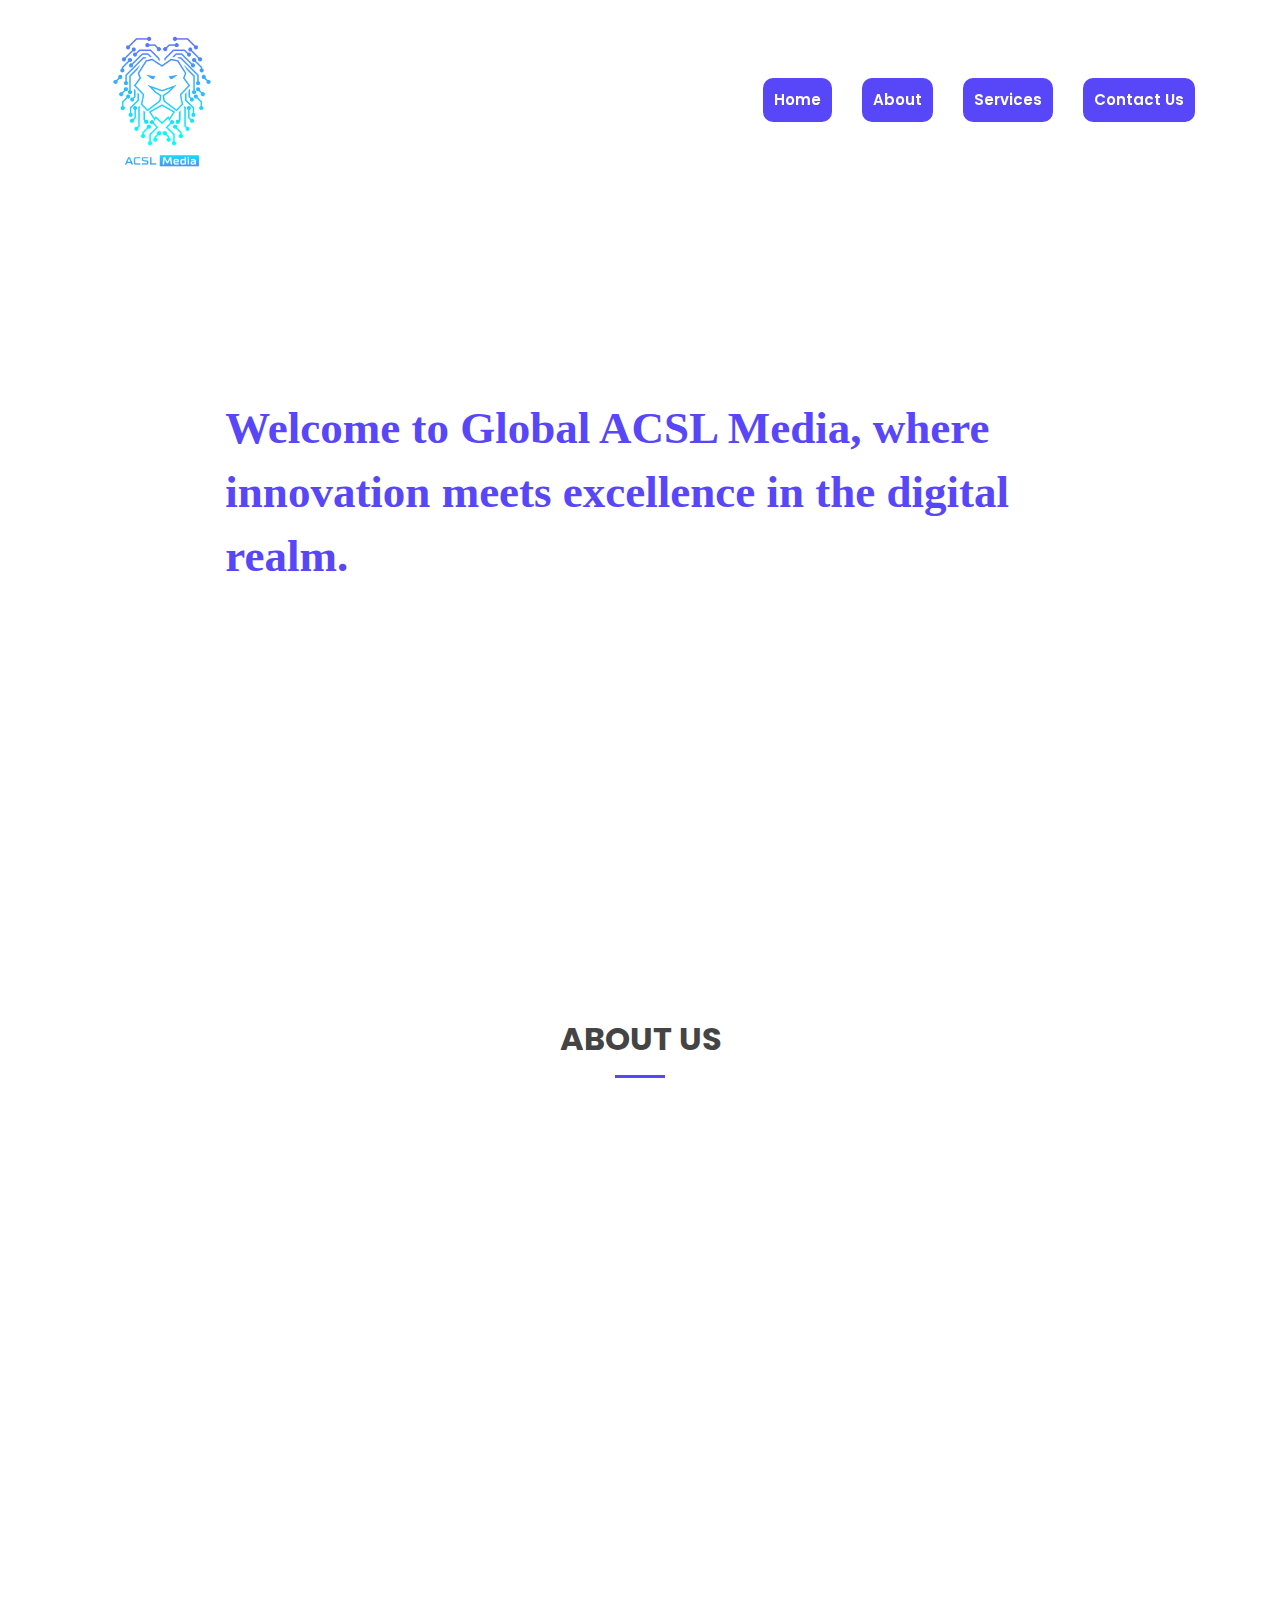
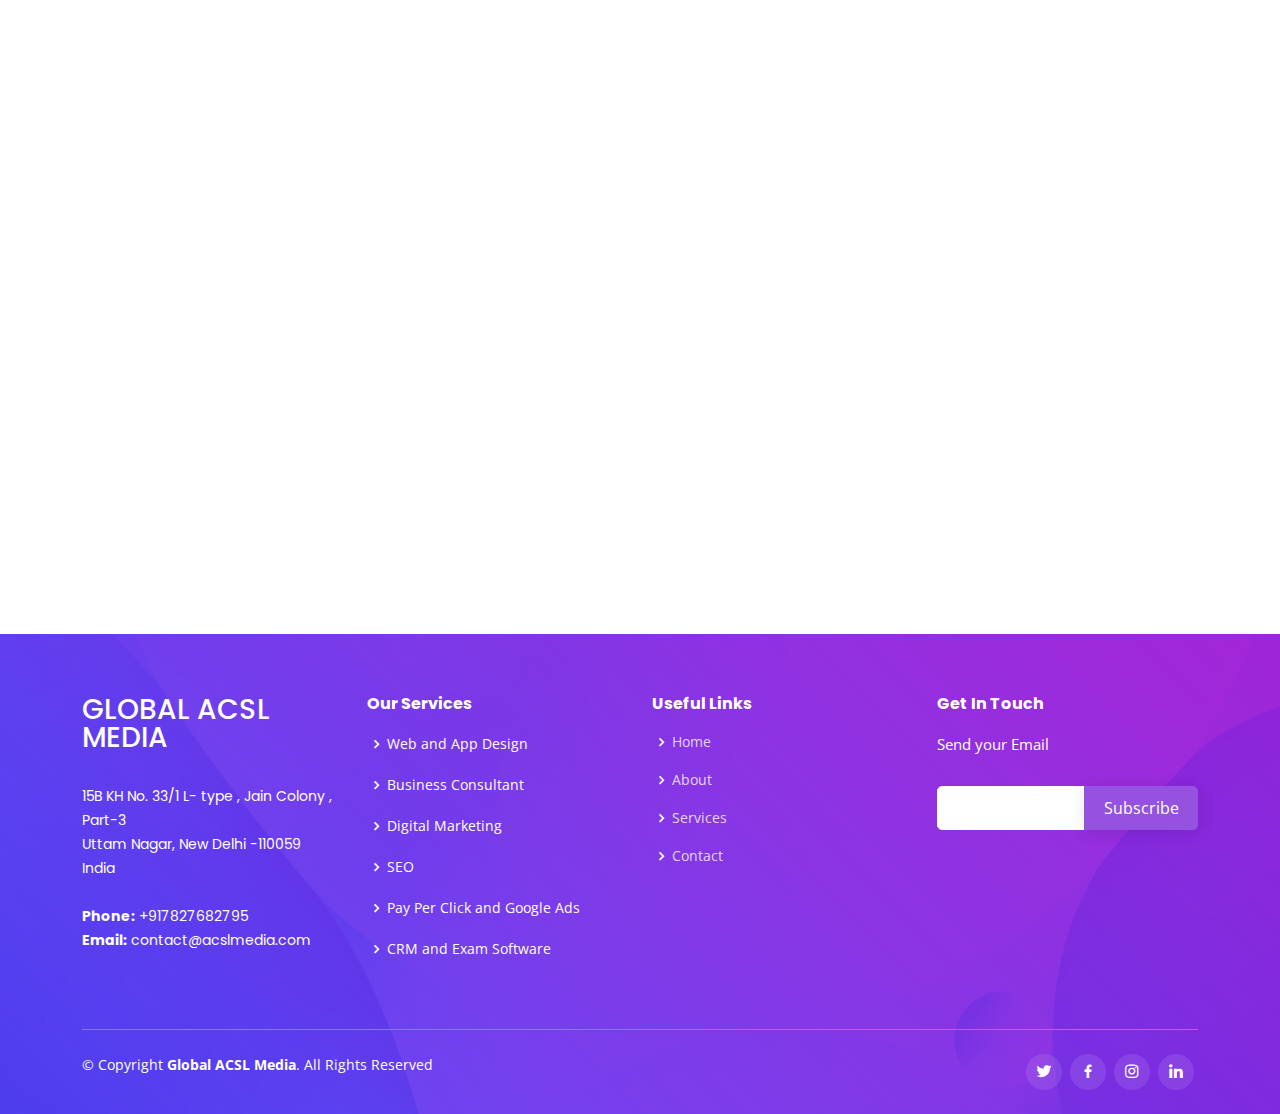
==== commit b43de1be: "ACSL" ====
--- a/about.html
+++ b/about.html
@@ -104,7 +104,10 @@
         <!-- ======= Services Section ======= -->
         <section id="abouc" class="abouc">
             <div class="container">
-
+              <div class="section-title">
+                <h2>About Us</h2>
+              </div>
+      
                 <div class="row">
                     <div class="col-lg-6 order-1 order-lg-2 pt-5" data-aos="zoom-in" data-aos-delay="150">
                         <img src="assets/img/about.jpg" class="img-fluid mt-5" alt="">
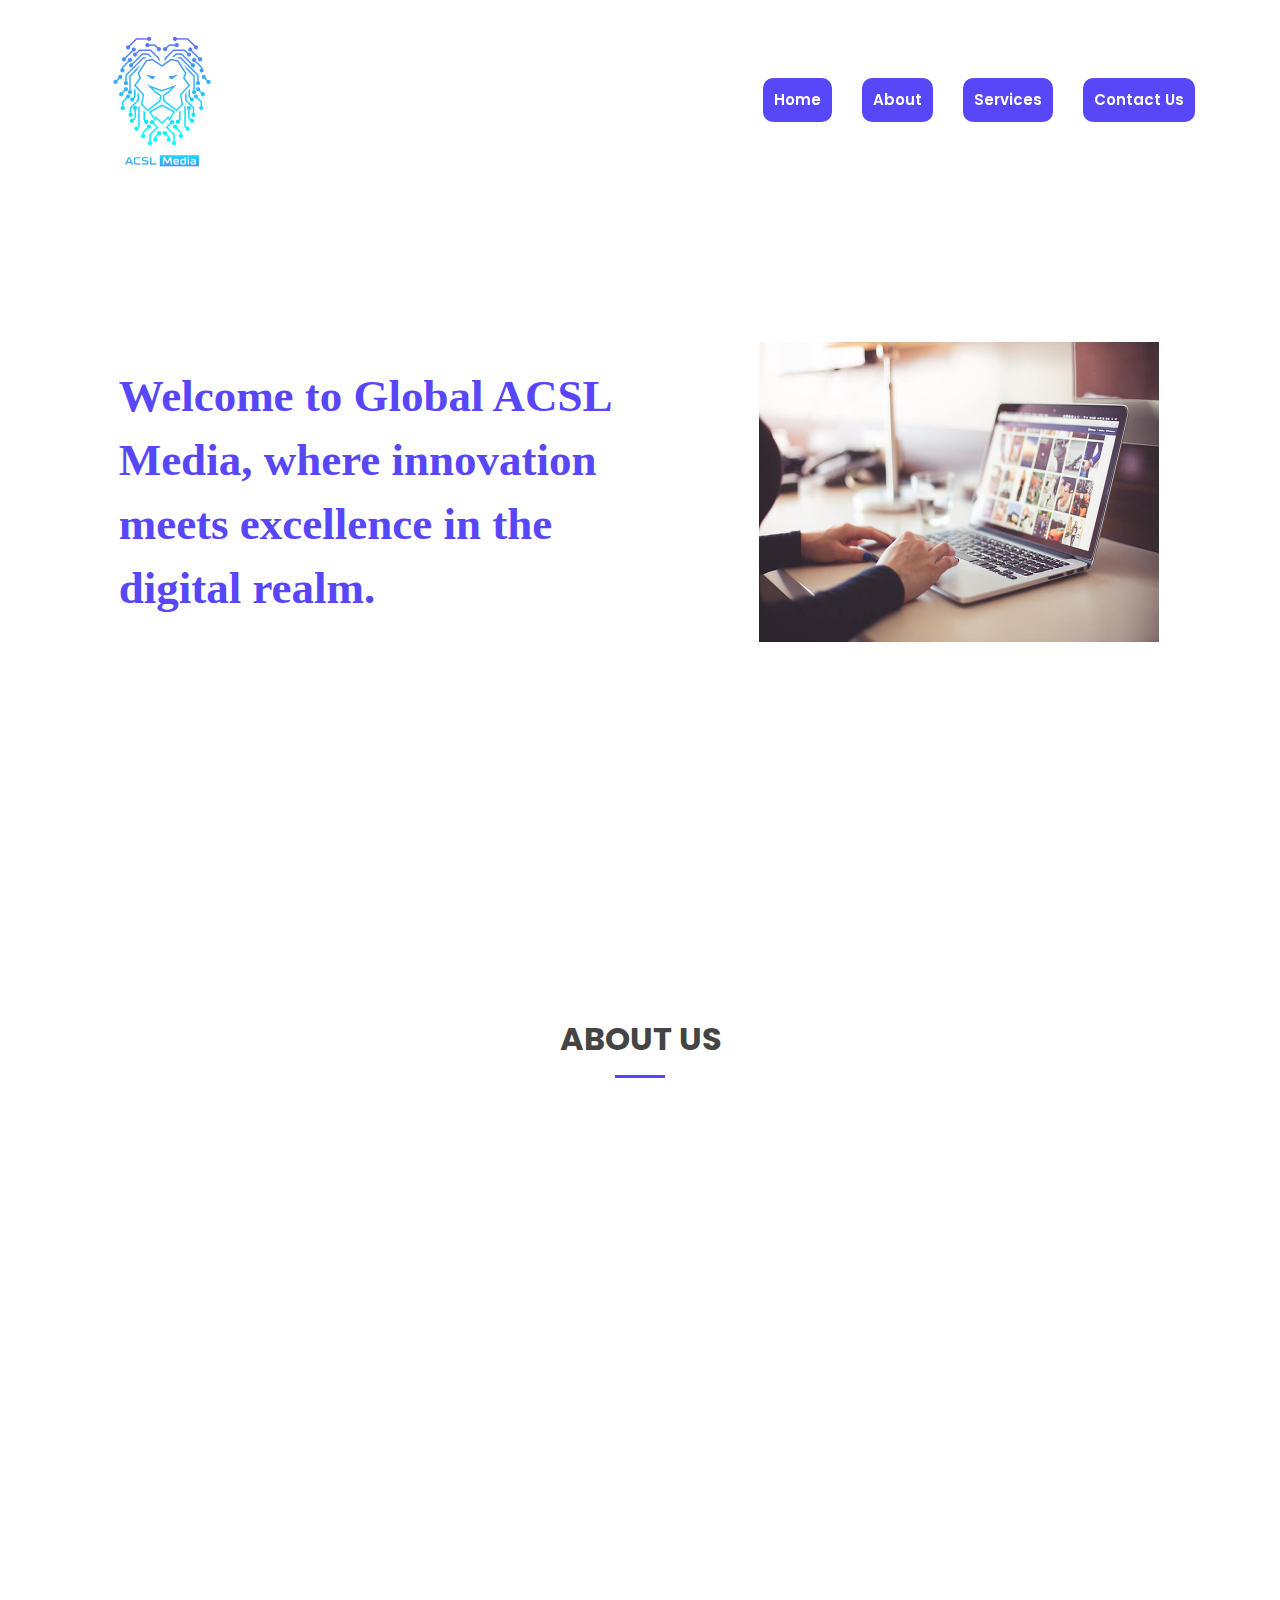
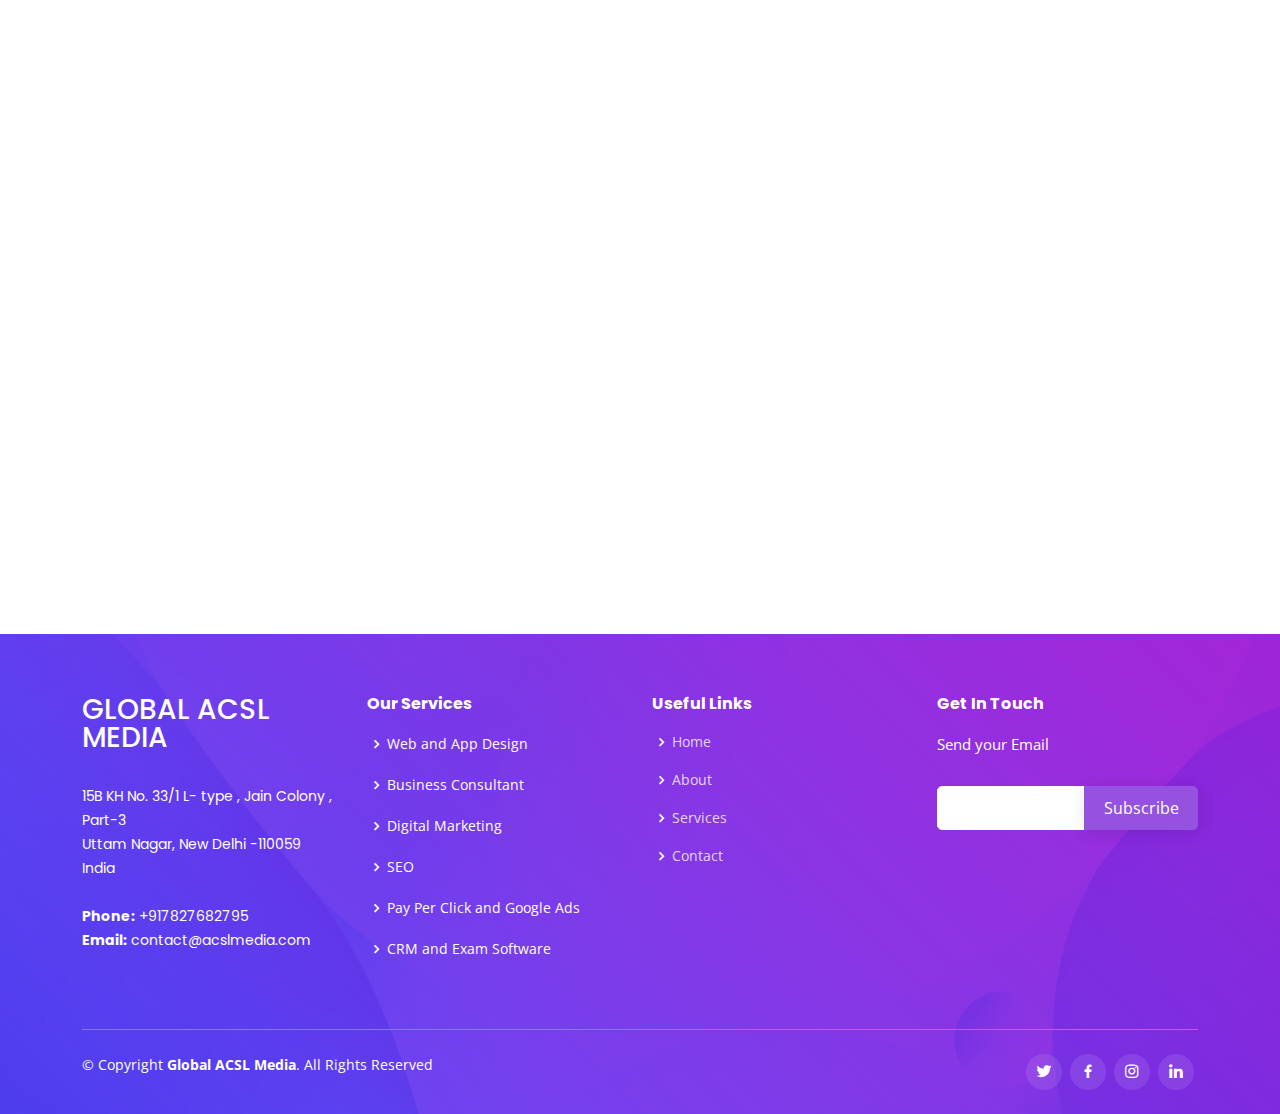
==== commit b23bcd5d: "ACSL" ====
--- a/about.html
+++ b/about.html
@@ -88,8 +88,11 @@
         <div class="container-fluid" data-aos="fade-up">
             <div class="row justify-content-center">
                 <div
-                    class="col-xl-8 col-lg-8 pt-3 pt-lg-0 order-2 order-lg-1 d-flex flex-column justify-content-center">
+                    class="col-xl-5 col-lg-5 offset-1 pt-3 pt-lg-0 order-2 order-lg-1 d-flex flex-column justify-content-center">
                     <h1>Welcome to Global ACSL Media, where innovation meets excellence in the digital realm. </h1>
+                </div>
+                <div class="col-xl-5 col-lg-5 offset-1 pt-3 pt-lg-0 order-2 order-lg-1 d-flex flex-column justify-content-center">
+                  <img src="./assets/img/portfolio/portfolio-8.jpg" width="400px" height="300px" alt=""/>                
                 </div>
             </div>
 
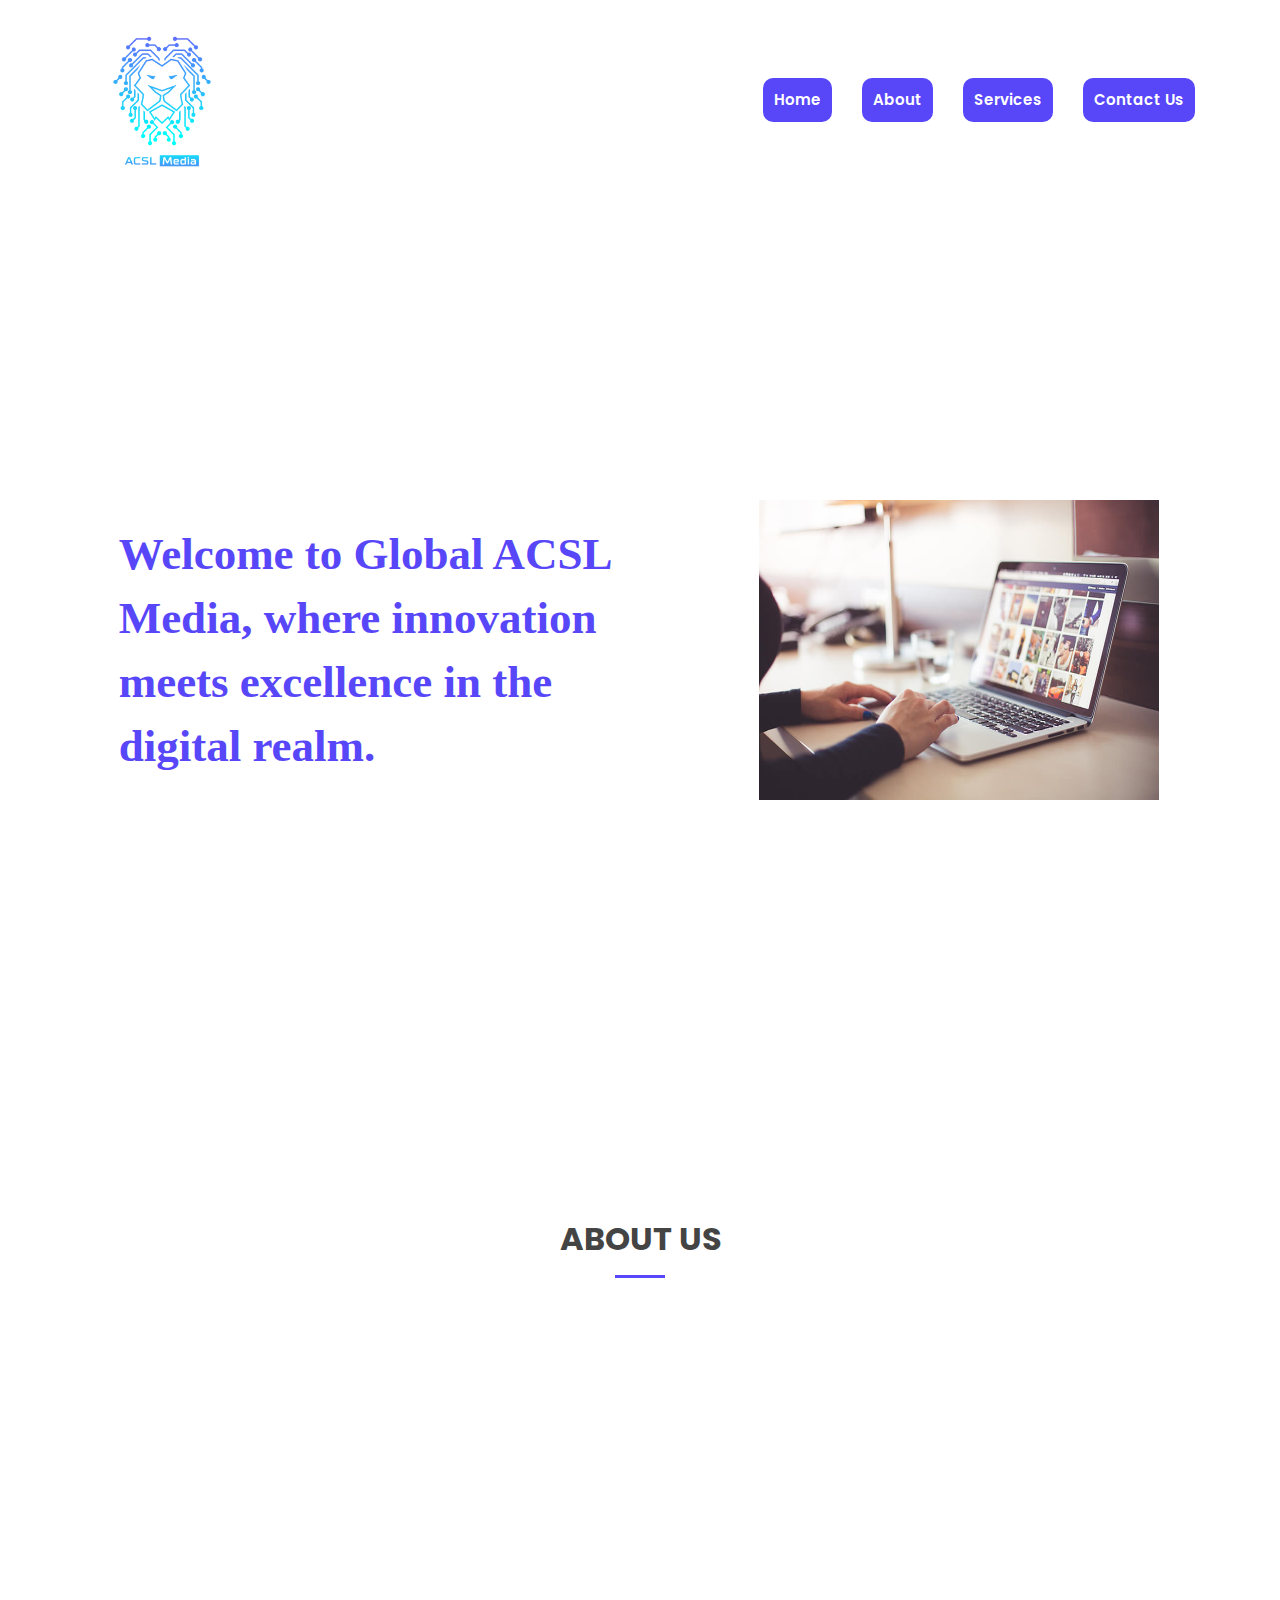
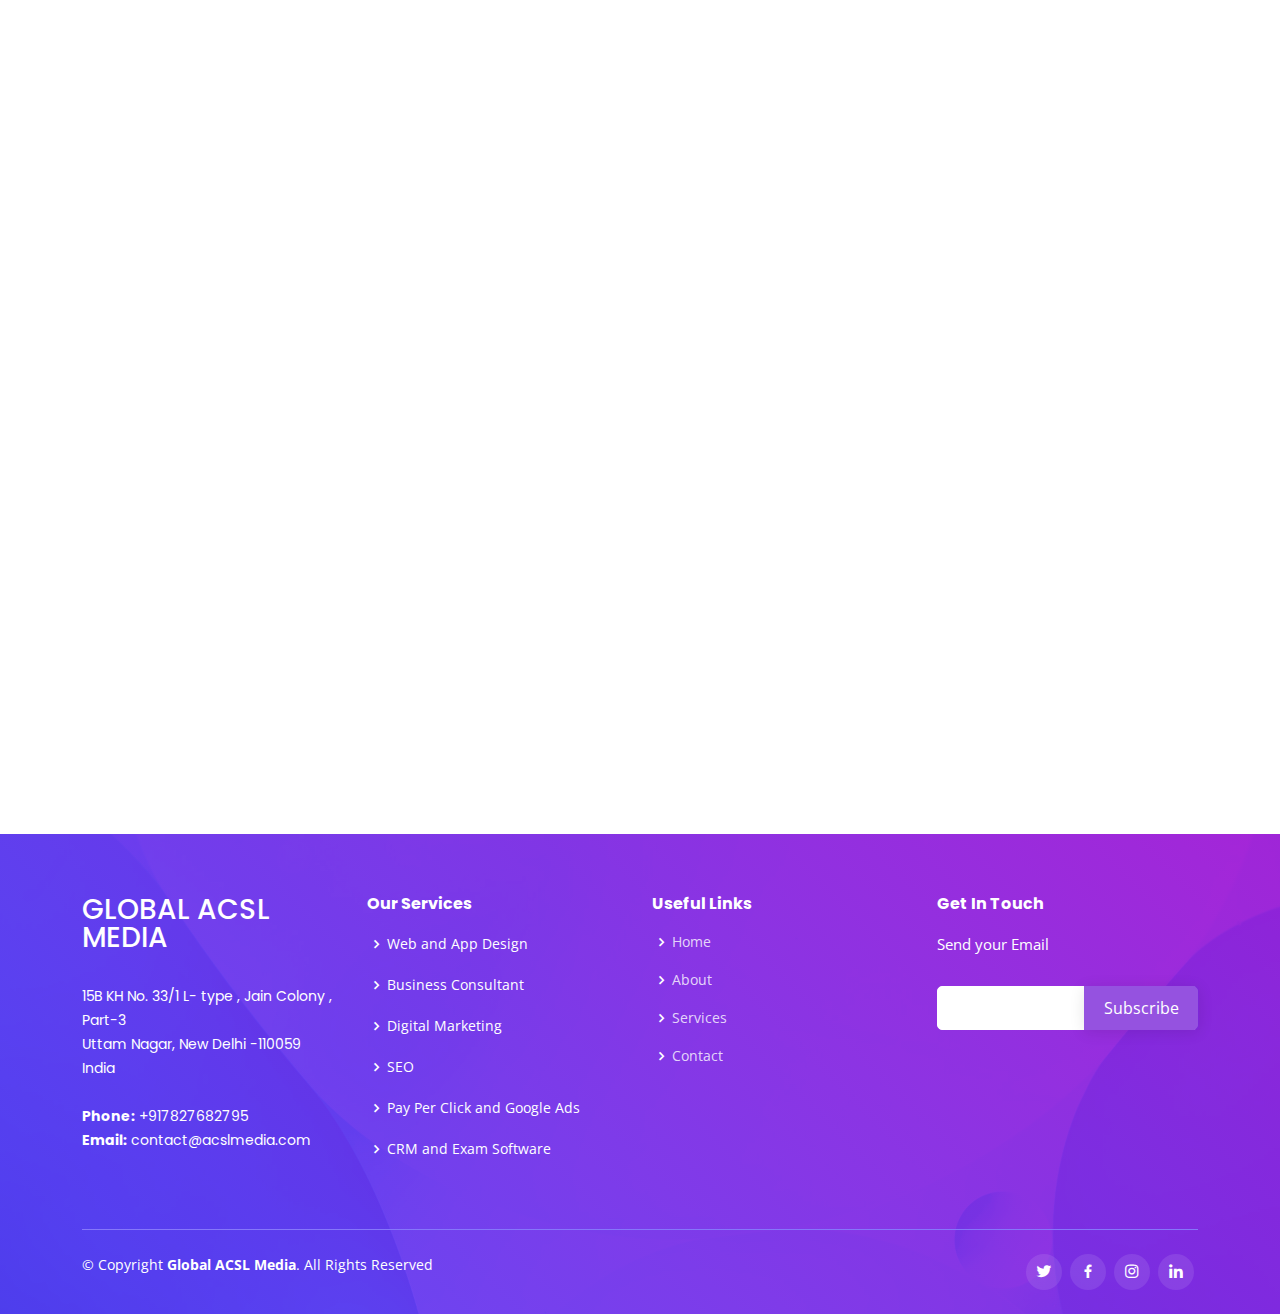
==== commit 665c01fb: "ACSL" ====
--- a/about.html
+++ b/about.html
@@ -41,7 +41,7 @@
 <body>
 
     <!-- ======= Header ======= -->
-    <header id="header" class="fixed-top ">
+    <header id="header">
       <div class="container d-flex align-items-center justify-content-between">
         <a href="index.html"><img src="assets/img/acsl-favicon.png" alt=""
           class="img-fluid" style="height:160px;"></a>
--- a/assets/css/style.css
+++ b/assets/css/style.css
@@ -470,7 +470,7 @@
 }
 #heroc .container,
 #heroc .container-fluid {
-  padding-top: 84px;
+  padding-top: 0px;
 }
 
 #heroc h1 {
@@ -584,7 +584,7 @@
 
 #hero .container,
 #hero .container-fluid {
-  padding-top: 84px;
+  padding-top: 0px;
 }
 
 #hero h1 {
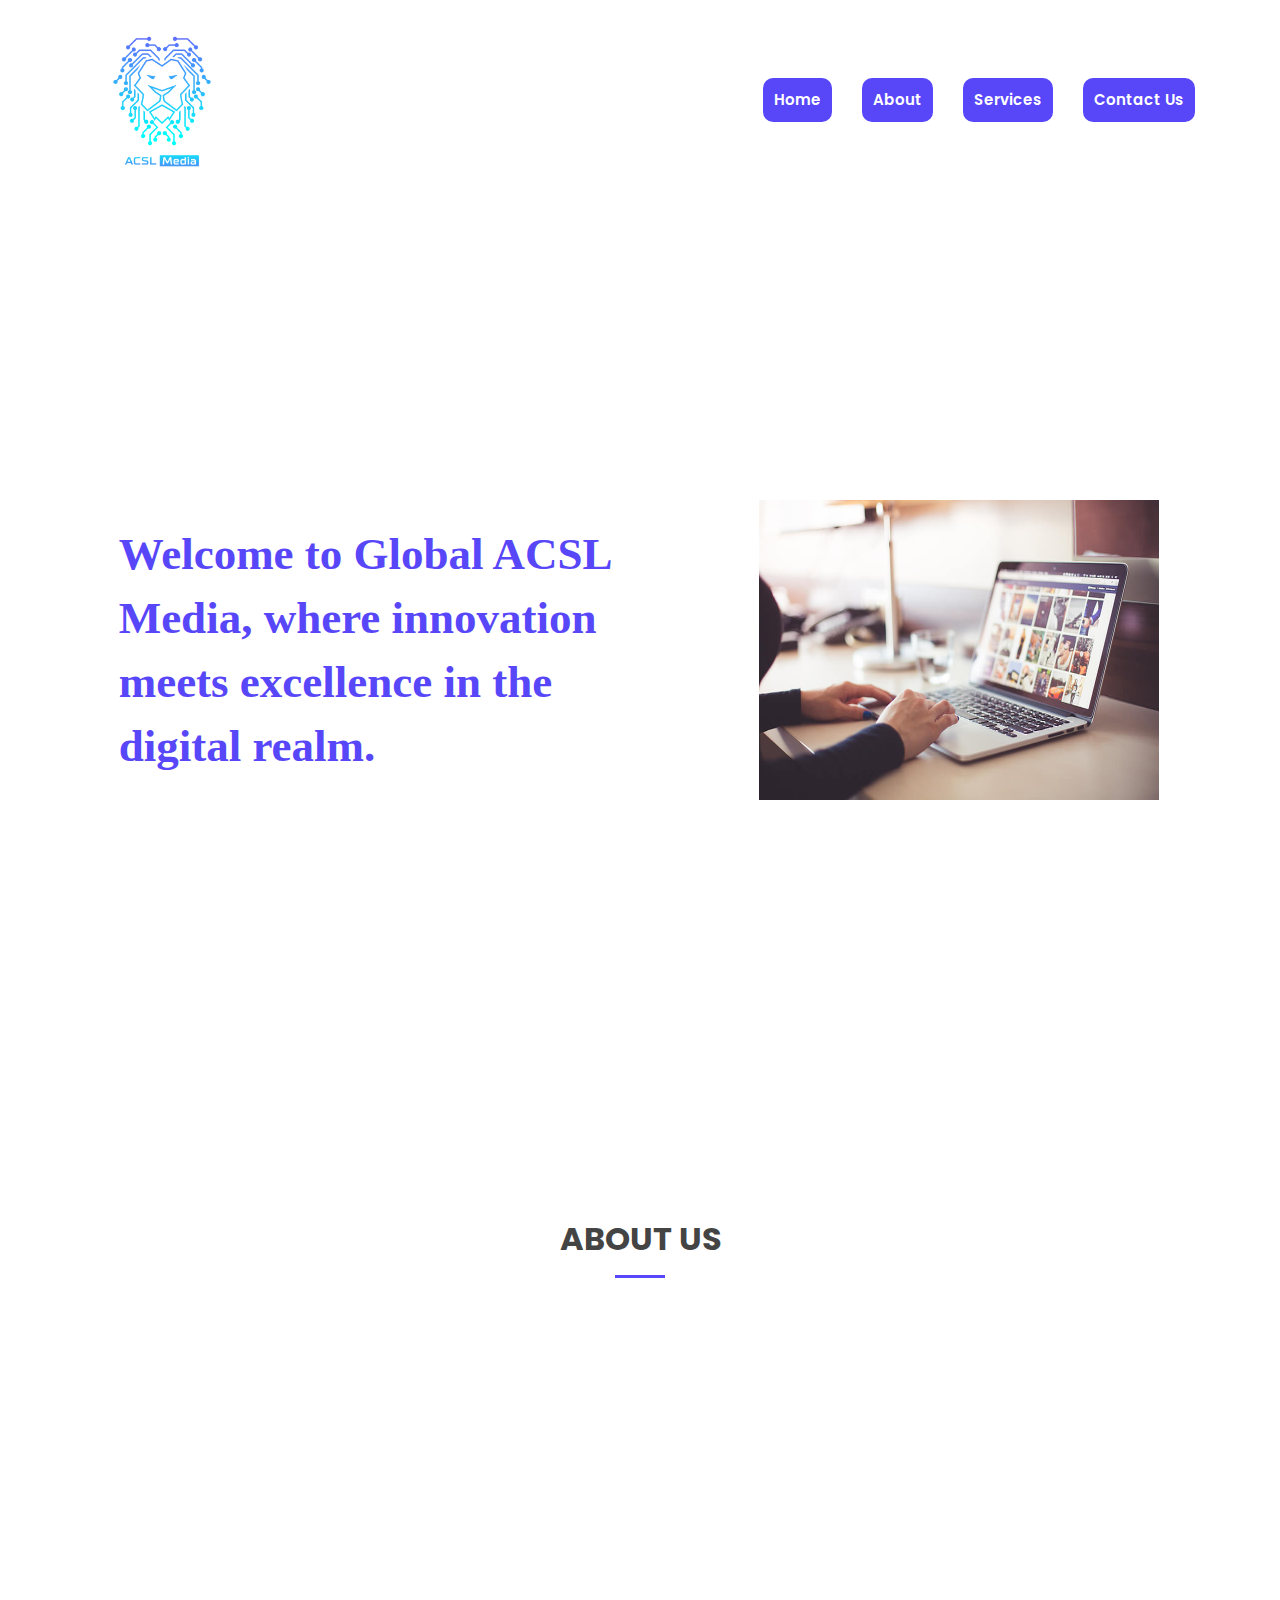
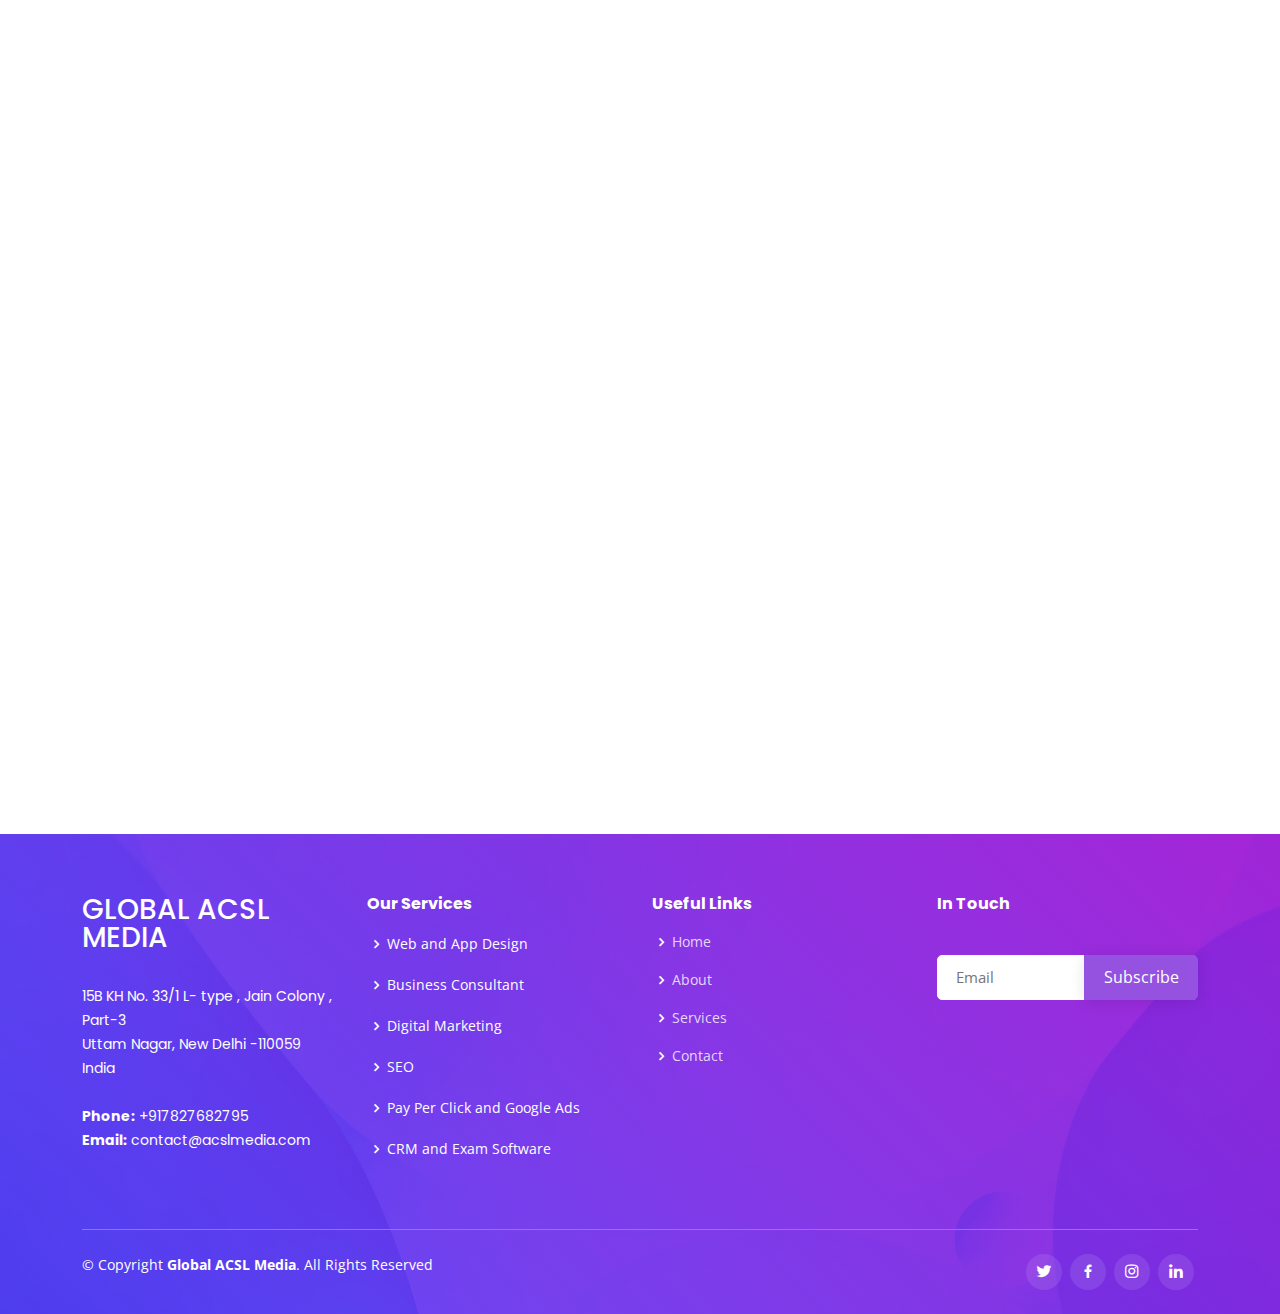
==== commit a65599f5: "ACSL" ====
--- a/about.html
+++ b/about.html
@@ -218,11 +218,10 @@
                 
               </div>
               <div class="col-lg-3 col-md-6 footer-newsletter">
-                <h4>Get In Touch</h4>
-                <p>Send your Email</p>
-                <form action="https://formspree.io/f/xdordzaw" method="post">
-                  <input type="email" name="email"><input type="submit" value="Subscribe">
-                </form>
+                <h4><a href="contact.html" style="color: white;"> In Touch</a></h4>
+            <form action="https://formspree.io/f/xdordzaw" method="post">
+              <input type="email" placeholder="Email" name="email"><input type="submit" value="Subscribe">
+            </form>
               </div>
     
             </div>
